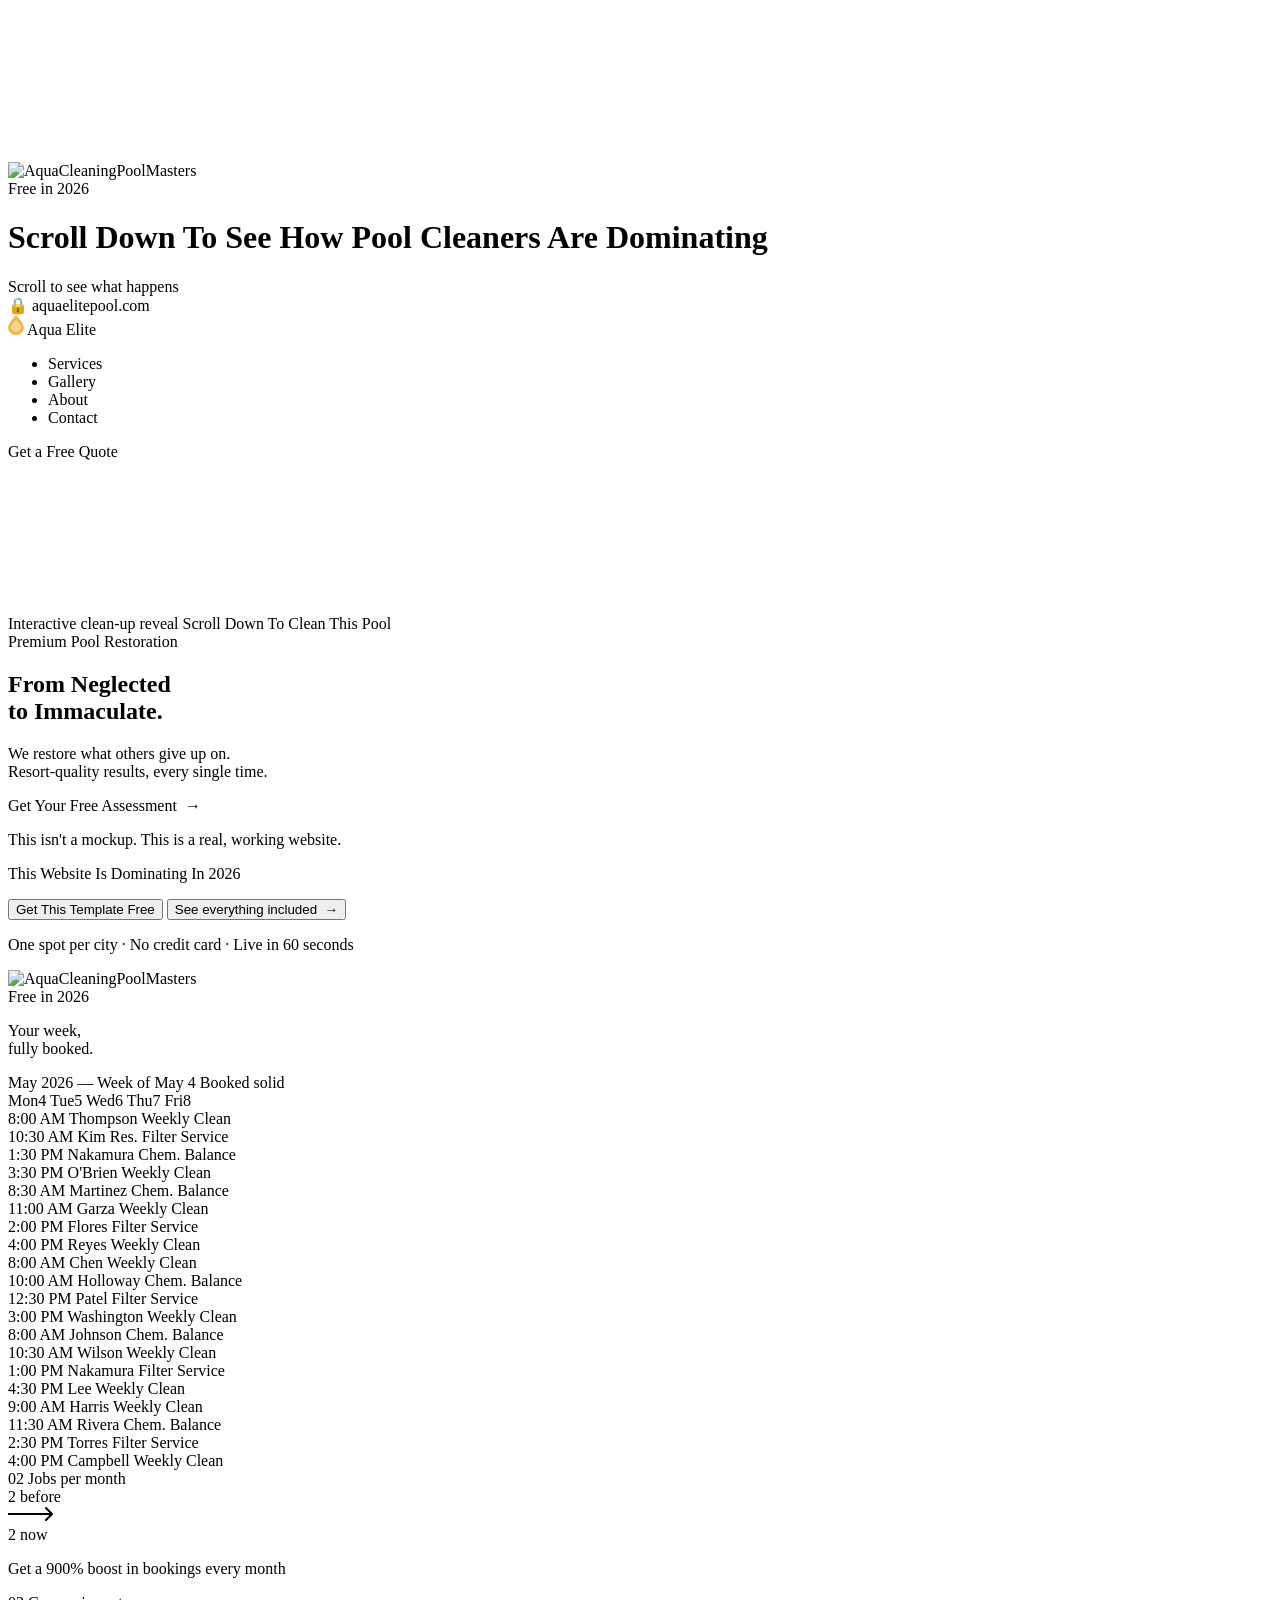
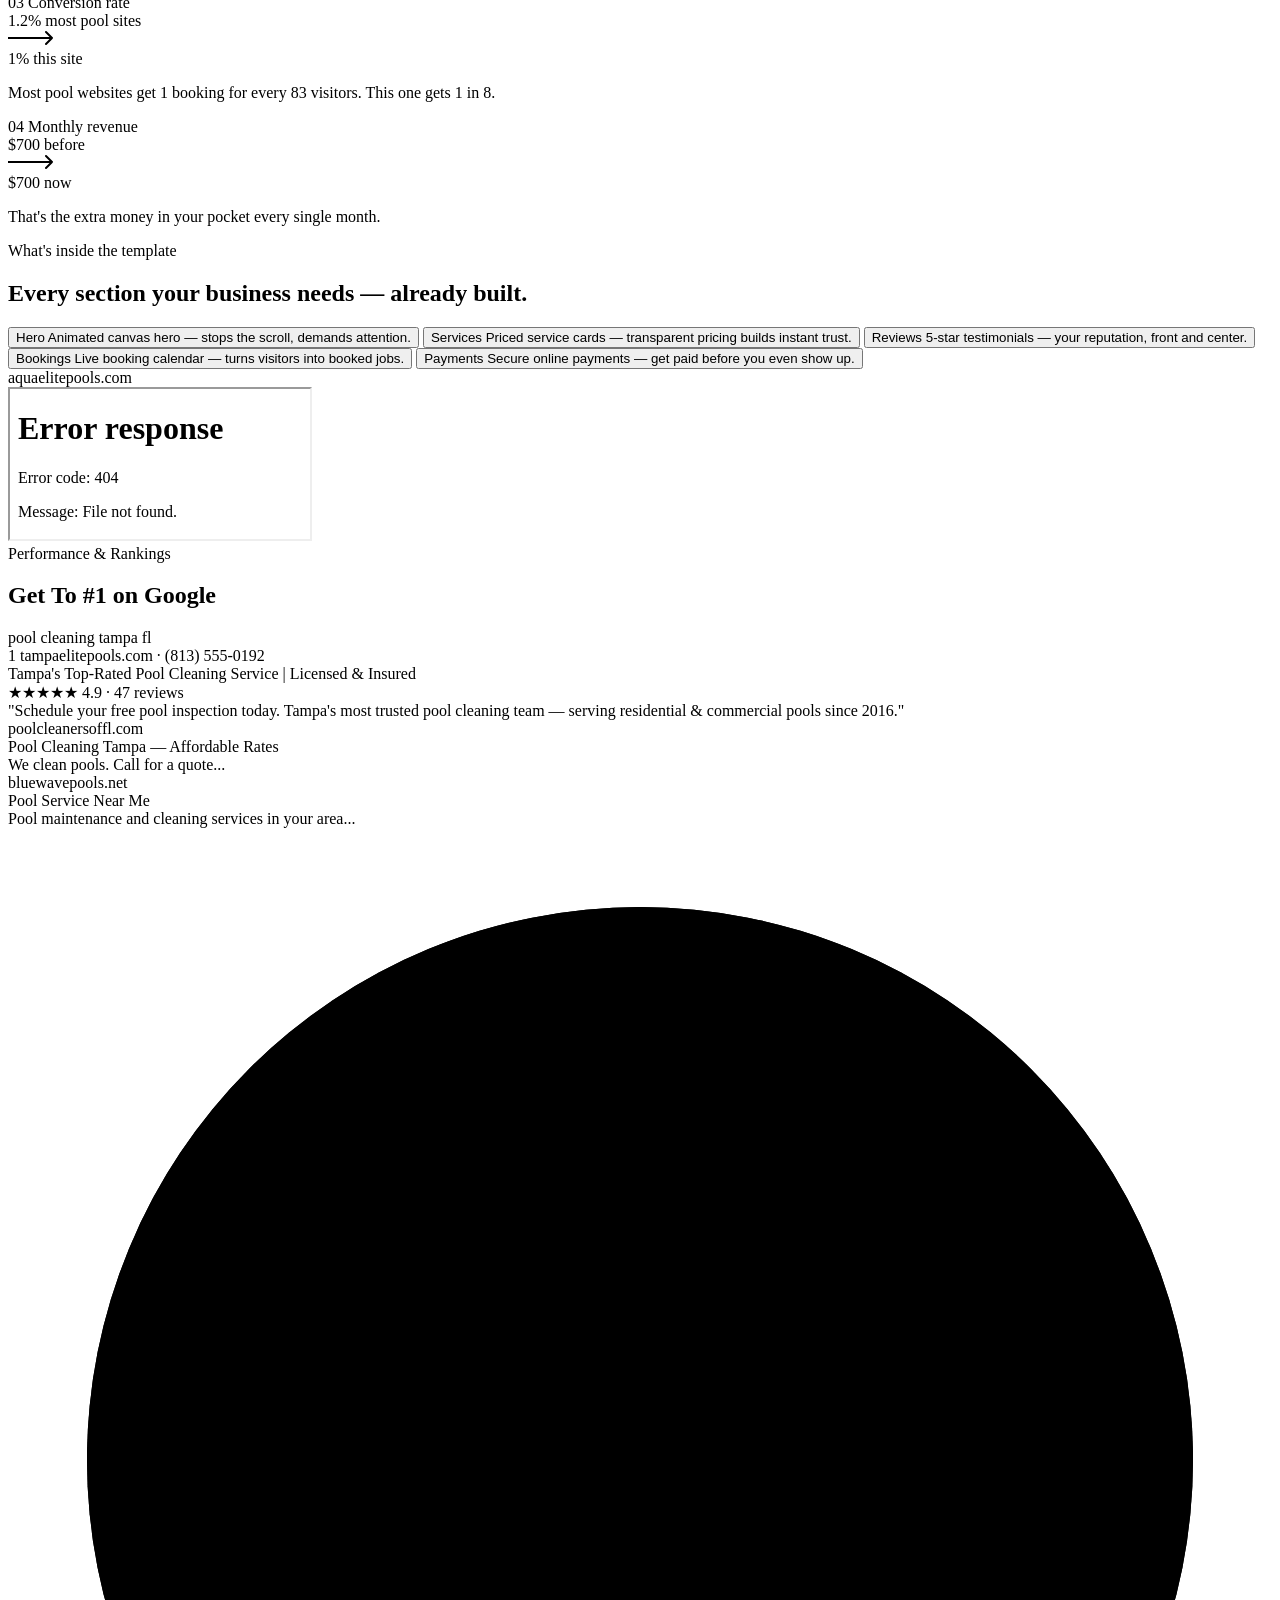
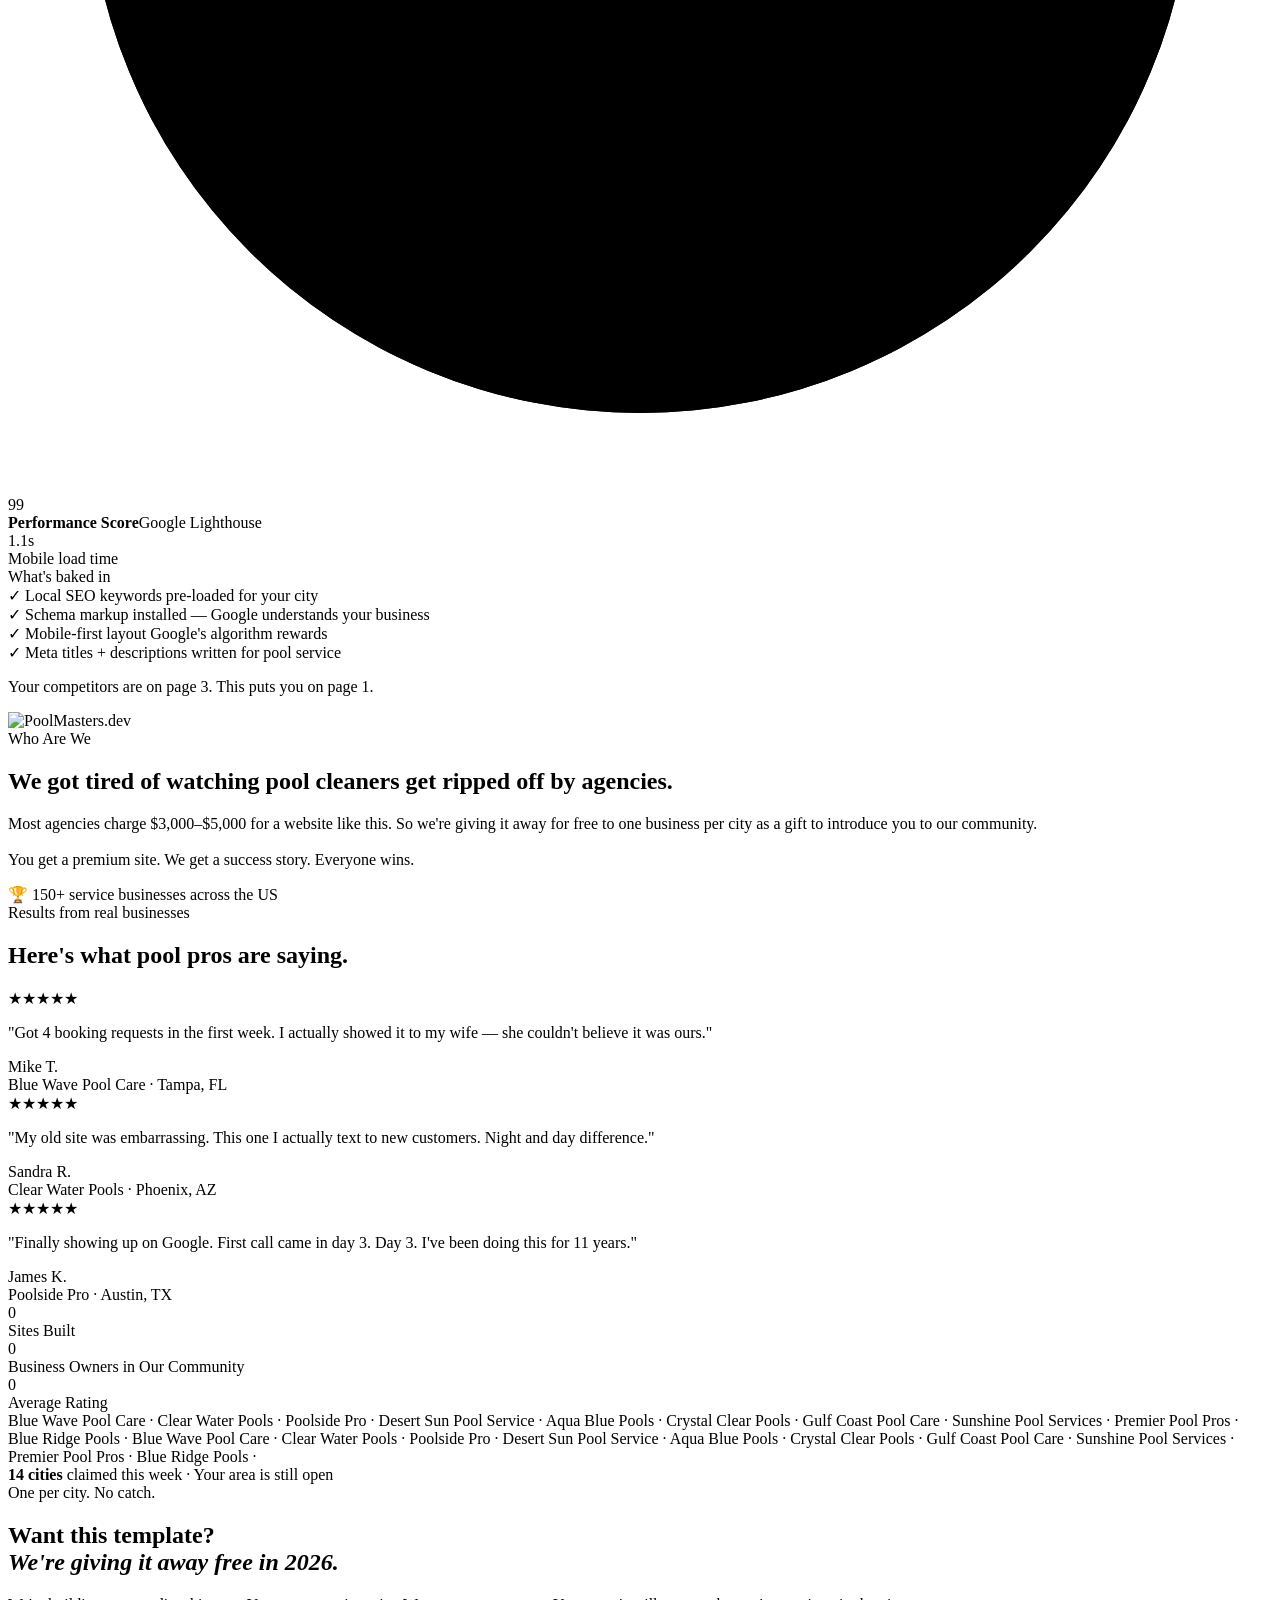
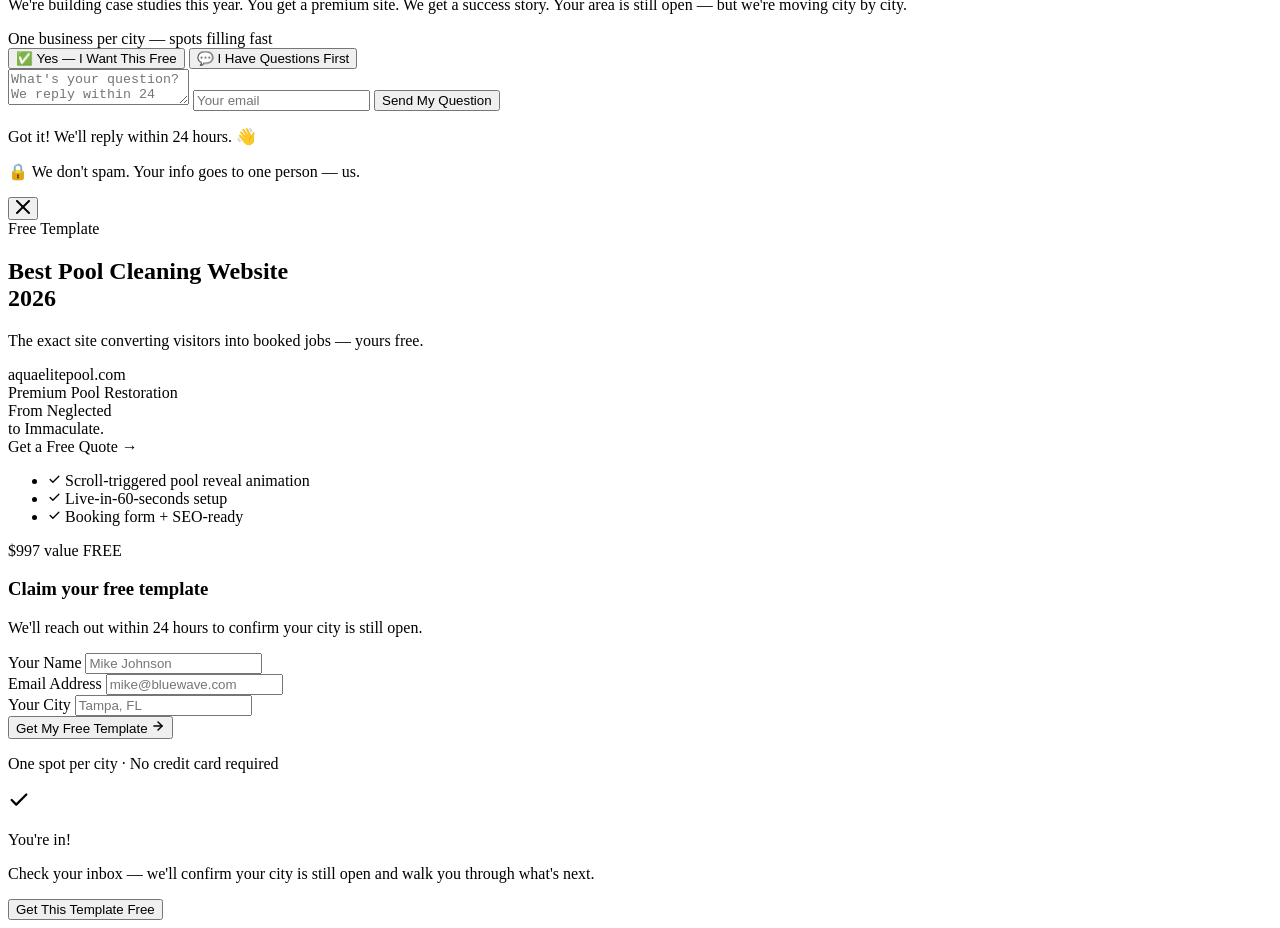
==== free-template/.single/index.html @ 70b0c1e4 "Add DeckMasters free template funnel" ====
<!DOCTYPE html>
<html lang="en">
<head>
  <meta charset="UTF-8">
  <meta name="viewport" content="width=device-width, initial-scale=1.0">
  <title>PoolMasters — The Website Your Competitors Are Already Using</title>
  <link rel="preconnect" href="https://fonts.googleapis.com">
  <link rel="preconnect" href="https://fonts.gstatic.com" crossorigin>
  <link href="https://fonts.googleapis.com/css2?family=Inter:wght@300;400;500;600;700&family=Sora:wght@400;500;600;700;800&display=swap" rel="stylesheet">
  <script type="module" crossorigin src="/assets/index-Br7PwFvF.js"></script>
  <link rel="stylesheet" crossorigin href="/assets/index-BtK32vyy.css">
</head>
<body>

<div class="water-bg" aria-hidden="true">
  <video id="waterBgVideo" class="water-bg__video" muted loop playsinline preload="metadata"></video>
</div>

<div id="hook-layer">
  <div class="hook-glow-tr" aria-hidden="true"></div>

  <nav class="funnel-nav" aria-label="AquaCleaning.com">
  <div class="nav-brand"><img class="nav-logo" src="" alt="AquaCleaning" width="32" height="32" decoding="async" />PoolMasters</div>
  <span class="nav-badge">Free in 2026</span>
</nav>


  <!-- Layer 1: Hook text -->
  <div class="hook-text" id="hookText">
    <h1 class="hook-headline">Scroll Down To See How Pool Cleaners Are <span class="hl-gradient">Dominating</span></h1>
    <div class="hook-scroll-prompt">
      <span>Scroll to see what happens</span>
      <div class="scroll-chevrons">
        <div class="scroll-chevron"></div>
        <div class="scroll-chevron"></div>
        <div class="scroll-chevron"></div>
      </div>
    </div>
  </div>

  <!-- Layer 2: Browser demo -->
  <div class="hook-demo" id="hookDemo">

    <div class="browser-wrap">
      <div class="browser-chrome" aria-hidden="true">
        <div class="browser-dots">
          <div class="b-dot"></div><div class="b-dot"></div><div class="b-dot"></div>
        </div>
        <div class="browser-url"><span>🔒</span> aquaelitepool.com</div>
      </div>
      <div class="browser-content">
        <div class="after-site" id="afterSite">
          <nav class="as-nav">
            <a class="as-logo" tabindex="-1">
              <svg width="16" height="20" viewBox="0 0 22 28" fill="none" aria-hidden="true">
                <path d="M11 0C11 0 0 10.5 0 17.5C0 23.299 4.925 28 11 28C17.075 28 22 23.299 22 17.5C22 10.5 11 0 11 0Z" fill="#F5B942"/>
                <path d="M11 7C11 7 4 13.5 4 17.5C4 21.09 7.134 24 11 24C14.866 24 18 21.09 18 17.5C18 13.5 11 7 11 7Z" fill="#FAF7F2" opacity="0.45"/>
              </svg>
              Aqua Elite
            </a>
            <ul class="as-nav-links">
              <li>Services</li><li>Gallery</li><li>About</li><li>Contact</li>
            </ul>
            <span class="as-nav-cta">Get a Free Quote</span>
          </nav>
          <div class="as-hero">
            <canvas id="demoCanvas" class="as-canvas"></canvas>
            <div id="demoOverlay" class="as-hero-overlay"></div>
            <div id="demoScrollHint" class="as-scroll-hint">
              <div class="as-scroll-copy">
                <span class="as-scroll-kicker">Interactive clean-up reveal</span>
                <span class="as-scroll-title">
                  <span>Scroll Down</span>
                  <span>To Clean This Pool</span>
                </span>
              </div>
              <div class="as-scroll-cue" aria-hidden="true">
                <span class="as-scroll-line"></span>
                <div class="as-chevrons">
                  <div class="as-chevron"></div>
                  <div class="as-chevron"></div>
                  <div class="as-chevron"></div>
                </div>
              </div>
            </div>
            <div class="as-hero-content" id="demoHeroContent">
              <span class="as-label">Premium Pool Restoration</span>
              <h2 class="as-headline">From Neglected<br>to Immaculate.</h2>
              <p class="as-sub">We restore what others give up on.<br>Resort-quality results, every single time.</p>
              <span class="as-cta-btn">Get Your Free Assessment &nbsp;→</span>
            </div>
          </div>
        </div>

      </div>
    </div>
    <p class="wow-caption" id="wowCaption">
      <span class="caption-dot" aria-hidden="true"></span>
      This isn't a mockup. This is a real, working website.
    </p>
  </div>

  <!-- Layer 3: CTA -->
  <div class="hook-cta" id="hookCta">
    <p class="hook-cta-eyebrow">This Website Is Dominating In 2026
    <div class="hook-cta-buttons">
      <button class="hook-cta-primary" onclick="openModal()">
        Get This Template
        <span class="cta-free-pill">Free</span>
      </button>
      <button class="hook-cta-secondary" onclick="advanceHook(); setTimeout(() => document.querySelector('[data-slide=bookings]')?.scrollIntoView({behavior:'smooth'}), 650)">See everything included &nbsp;→</button>
    </div>
    <p class="hook-cta-trust">One spot per city &middot; No credit card &middot; Live in 60 seconds</p>
  </div>

</div><!-- /#hook-layer -->


<main class="funnel-scroll">

    <section class="slide slide--bookings" data-slide="bookings">

    <nav class="funnel-nav" aria-label="AquaCleaning.com">
  <div class="nav-brand"><img class="nav-logo" src="" alt="AquaCleaning" width="32" height="32" decoding="async" />PoolMasters</div>
  <span class="nav-badge">Free in 2026</span>
</nav>


    <!-- Panel 1: Full Calendar -->
    <div class="b-panel b-panel--calendar" data-hide-template-bar>
      <div class="b-inner b-inner--cal">
        <div class="b-cal-header">

          <p class="b-cal-tagline">Your week,<br>fully booked.</p>
        </div>
        <div class="cal-card" id="calCard">
          <div class="cal-header-bar">
            <span class="cal-month">May 2026 &mdash; Week of May 4</span>
            <span class="cal-status">Booked solid</span>
          </div>
          <div class="cal-days-row" aria-hidden="true">
            <span class="cal-day-lbl"><span class="cal-day-name">Mon</span><span class="cal-day-num">4</span></span>
            <span class="cal-day-lbl"><span class="cal-day-name">Tue</span><span class="cal-day-num">5</span></span>
            <span class="cal-day-lbl"><span class="cal-day-name">Wed</span><span class="cal-day-num">6</span></span>
            <span class="cal-day-lbl"><span class="cal-day-name">Thu</span><span class="cal-day-num">7</span></span>
            <span class="cal-day-lbl"><span class="cal-day-name">Fri</span><span class="cal-day-num">8</span></span>
          </div>
          <div class="cal-body" id="calBody" aria-label="Full week of pool service bookings">
            <div class="cal-col">
              <div class="cal-job j-blue" data-ms="80">
                <span class="cal-time">8:00 AM</span>
                <span class="cal-name">Thompson</span>
                <span class="cal-svc">Weekly Clean</span>
              </div>
              <div class="cal-job j-teal" data-ms="290">
                <span class="cal-time">10:30 AM</span>
                <span class="cal-name">Kim Res.</span>
                <span class="cal-svc">Filter Service</span>
              </div>
              <div class="cal-job j-green" data-ms="490">
                <span class="cal-time">1:30 PM</span>
                <span class="cal-name">Nakamura</span>
                <span class="cal-svc">Chem. Balance</span>
              </div>
              <div class="cal-job j-purple" data-ms="670">
                <span class="cal-time">3:30 PM</span>
                <span class="cal-name">O'Brien</span>
                <span class="cal-svc">Weekly Clean</span>
              </div>
            </div>
            <div class="cal-col">
              <div class="cal-job j-green" data-ms="130">
                <span class="cal-time">8:30 AM</span>
                <span class="cal-name">Martinez</span>
                <span class="cal-svc">Chem. Balance</span>
              </div>
              <div class="cal-job j-blue" data-ms="330">
                <span class="cal-time">11:00 AM</span>
                <span class="cal-name">Garza</span>
                <span class="cal-svc">Weekly Clean</span>
              </div>
              <div class="cal-job j-teal" data-ms="520">
                <span class="cal-time">2:00 PM</span>
                <span class="cal-name">Flores</span>
                <span class="cal-svc">Filter Service</span>
              </div>
              <div class="cal-job j-purple" data-ms="710">
                <span class="cal-time">4:00 PM</span>
                <span class="cal-name">Reyes</span>
                <span class="cal-svc">Weekly Clean</span>
              </div>
            </div>
            <div class="cal-col">
              <div class="cal-job j-purple" data-ms="200">
                <span class="cal-time">8:00 AM</span>
                <span class="cal-name">Chen</span>
                <span class="cal-svc">Weekly Clean</span>
              </div>
              <div class="cal-job j-blue" data-ms="390">
                <span class="cal-time">10:00 AM</span>
                <span class="cal-name">Holloway</span>
                <span class="cal-svc">Chem. Balance</span>
              </div>
              <div class="cal-job j-teal" data-ms="560">
                <span class="cal-time">12:30 PM</span>
                <span class="cal-name">Patel</span>
                <span class="cal-svc">Filter Service</span>
              </div>
              <div class="cal-job j-green" data-ms="740">
                <span class="cal-time">3:00 PM</span>
                <span class="cal-name">Washington</span>
                <span class="cal-svc">Weekly Clean</span>
              </div>
            </div>
            <div class="cal-col">
              <div class="cal-job j-blue" data-ms="280">
                <span class="cal-time">8:00 AM</span>
                <span class="cal-name">Johnson</span>
                <span class="cal-svc">Chem. Balance</span>
              </div>
              <div class="cal-job j-green" data-ms="440">
                <span class="cal-time">10:30 AM</span>
                <span class="cal-name">Wilson</span>
                <span class="cal-svc">Weekly Clean</span>
              </div>
              <div class="cal-job j-teal" data-ms="610">
                <span class="cal-time">1:00 PM</span>
                <span class="cal-name">Nakamura</span>
                <span class="cal-svc">Filter Service</span>
              </div>
              <div class="cal-job j-purple" data-ms="780">
                <span class="cal-time">4:30 PM</span>
                <span class="cal-name">Lee</span>
                <span class="cal-svc">Weekly Clean</span>
              </div>
            </div>
            <div class="cal-col">
              <div class="cal-job j-teal" data-ms="350">
                <span class="cal-time">9:00 AM</span>
                <span class="cal-name">Harris</span>
                <span class="cal-svc">Weekly Clean</span>
              </div>
              <div class="cal-job j-purple" data-ms="510">
                <span class="cal-time">11:30 AM</span>
                <span class="cal-name">Rivera</span>
                <span class="cal-svc">Chem. Balance</span>
              </div>
              <div class="cal-job j-blue" data-ms="690">
                <span class="cal-time">2:30 PM</span>
                <span class="cal-name">Torres</span>
                <span class="cal-svc">Filter Service</span>
              </div>
              <div class="cal-job j-green" data-ms="850">
                <span class="cal-time">4:00 PM</span>
                <span class="cal-name">Campbell</span>
                <span class="cal-svc">Weekly Clean</span>
              </div>
            </div>
          </div>
        </div>
      </div>
    </div>

    <!-- Panel 2: Bookings -->
    <div class="b-panel b-panel--bookings" data-hide-template-bar>
      <div class="b-inner b-inner--stat">
        <div class="b-panel-meta">
          <span class="b-panel-index">02</span>
          <span class="b-panel-tag">Jobs per month</span>
        </div>
        <div class="b-counter-wrap">
          <div class="b-counter-block b-counter-block--before">
            <span class="b-counter-value">2</span>
            <span class="b-counter-label">before</span>
          </div>
          <div class="b-counter-arrow" aria-hidden="true">
            <svg width="48" height="16" viewBox="0 0 48 16" fill="none"><path d="M0 8h44M38 2l6 6-6 6" stroke="currentColor" stroke-width="2" stroke-linecap="round" stroke-linejoin="round"/></svg>
          </div>
          <div class="b-counter-block b-counter-block--after">
            <span class="b-counter-value"><span id="counterJobs">2</span></span>
            <span class="b-counter-label">now</span>
          </div>
        </div>
        <p class="b-stat-copy b-stat-copy--wide">Get a 900% boost in bookings every month</p>
      </div>
    </div>

    <!-- Panel 3: Conversion -->
    <div class="b-panel b-panel--conv" data-hide-template-bar>
      <div class="b-inner b-inner--stat">
        <div class="b-panel-meta">
          <span class="b-panel-index">03</span>
          <span class="b-panel-tag">Conversion rate</span>
        </div>
        <div class="b-counter-wrap">
          <div class="b-counter-block b-counter-block--before">
            <span class="b-counter-value">1.2<span class="b-pct">%</span></span>
            <span class="b-counter-label">most pool sites</span>
          </div>
          <div class="b-counter-arrow" aria-hidden="true">
            <svg width="48" height="16" viewBox="0 0 48 16" fill="none"><path d="M0 8h44M38 2l6 6-6 6" stroke="currentColor" stroke-width="2" stroke-linecap="round" stroke-linejoin="round"/></svg>
          </div>
          <div class="b-counter-block b-counter-block--after">
            <span class="b-counter-value"><span id="counterConv">1</span><span class="b-pct">%</span></span>
            <span class="b-counter-label">this site</span>
          </div>
        </div>
        <p class="b-stat-copy b-stat-copy--wide">Most pool websites get 1 booking for every 83 visitors. This one gets 1 in 8.</p>
      </div>
    </div>

    <!-- Panel 4: Revenue -->
    <div class="b-panel b-panel--revenue" data-hide-template-bar>
      <div class="b-inner b-inner--stat">
        <div class="b-panel-meta">
          <span class="b-panel-index">04</span>
          <span class="b-panel-tag">Monthly revenue</span>
        </div>
        <div class="b-counter-wrap">
          <div class="b-counter-block b-counter-block--before">
            <span class="b-counter-value">$700</span>
            <span class="b-counter-label">before</span>
          </div>
          <div class="b-counter-arrow" aria-hidden="true">
            <svg width="48" height="16" viewBox="0 0 48 16" fill="none"><path d="M0 8h44M38 2l6 6-6 6" stroke="currentColor" stroke-width="2" stroke-linecap="round" stroke-linejoin="round"/></svg>
          </div>
          <div class="b-counter-block b-counter-block--after b-counter-block--green">
            <span class="b-counter-value">$<span id="counterRevenue">700</span></span>
            <span class="b-counter-label">now</span>
          </div>
        </div>
        <p class="b-stat-copy b-stat-copy--wide">That's the extra money in your pocket every single month.</p>
      </div>
    </div>

  </section>

    <section class="slide slide--features" data-slide="features">

    <div class="features-header">
      <div class="features-eyebrow">What's inside the template</div>
      <h2 class="features-headline">Every section your business needs — already built.</h2>
    </div>

    <div class="features-body">

      <nav class="features-tabs-vert" id="featTabs" aria-label="Template sections">
        <button class="feat-tab is-active" data-demo="/demo.html?demo=hero" data-url="aquaelitepools.com">
          <span class="feat-tab-name">Hero</span>
          <span class="feat-tab-desc">Animated canvas hero — stops the scroll, demands attention.</span>
        </button>
        <button class="feat-tab" data-demo="/demo.html?demo=services" data-url="aquaelitepools.com/services">
          <span class="feat-tab-name">Services</span>
          <span class="feat-tab-desc">Priced service cards — transparent pricing builds instant trust.</span>
        </button>
        <button class="feat-tab" data-demo="/demo.html?demo=reviews" data-url="aquaelitepools.com/reviews">
          <span class="feat-tab-name">Reviews</span>
          <span class="feat-tab-desc">5-star testimonials — your reputation, front and center.</span>
        </button>
        <button class="feat-tab" data-demo="/demo.html?demo=bookings" data-url="aquaelitepools.com/book">
          <span class="feat-tab-name">Bookings</span>
          <span class="feat-tab-desc">Live booking calendar — turns visitors into booked jobs.</span>
        </button>
        <button class="feat-tab" data-demo="/demo.html?demo=payments" data-url="aquaelitepools.com/pay">
          <span class="feat-tab-name">Payments</span>
          <span class="feat-tab-desc">Secure online payments — get paid before you even show up.</span>
        </button>
      </nav>

      <div class="features-browser-wrap" id="featBrowserWrap">
        <div class="feat-browser">
          <div class="feat-browser-bar">
            <div class="feat-browser-dots">
              <div class="feat-browser-dot"></div>
              <div class="feat-browser-dot"></div>
              <div class="feat-browser-dot"></div>
            </div>
            <div class="feat-browser-url" id="featBrowserUrl">aquaelitepools.com</div>
          </div>
          <div class="feat-iframe-wrap">
            <iframe id="featIframe" src="/demo.html?demo=hero" title="Pool service website demo"></iframe>
          </div>
        </div>
      </div>

    </div>

  </section>

    <section class="slide slide--seo" data-slide="seo">

    <div class="seo-header">
      <div class="seo-eyebrow" id="seoEyebrow">Performance &amp; Rankings</div>
      <h2 class="seo-headline" id="seoHeadline">Get To #1 on Google</h2>
    </div>

    <div class="seo-grid">

      <div class="seo-card seo-card--search" id="seoSearchCard">
        <div class="google-bar">
          <div class="google-g" aria-hidden="true"></div>
          <div class="google-query">pool cleaning tampa fl</div>
        </div>
        <div class="google-results">
          <div class="google-result google-result--top">
            <div class="google-result-url"><span class="result-pos">1</span> tampaelitepools.com &middot; (813) 555-0192</div>
            <div class="google-result-title">Tampa's Top-Rated Pool Cleaning Service | Licensed &amp; Insured</div>
            <div class="google-result-stars"><span class="stars-fill">★★★★★</span> 4.9 &middot; 47 reviews</div>
            <div class="google-result-snippet">"Schedule your free pool inspection today. Tampa's most trusted pool cleaning team — serving residential &amp; commercial pools since 2016."</div>
          </div>
          <div class="google-result google-result--dim">
            <div class="google-result-url">poolcleanersoffl.com</div>
            <div class="google-result-title">Pool Cleaning Tampa — Affordable Rates</div>
            <div class="google-result-snippet">We clean pools. Call for a quote...</div>
          </div>
          <div class="google-result google-result--dim">
            <div class="google-result-url">bluewavepools.net</div>
            <div class="google-result-title">Pool Service Near Me</div>
            <div class="google-result-snippet">Pool maintenance and cleaning services in your area...</div>
          </div>
        </div>
      </div>

      <div class="seo-card lighthouse-card" id="seoLhCard">
        <div class="lh-circle-wrap">
          <svg class="lh-circle-svg" viewBox="0 0 80 80">
            <circle class="lh-track" cx="40" cy="40" r="35"/>
            <circle class="lh-arc" id="lhArc" cx="40" cy="40" r="35"/>
          </svg>
          <div class="lh-score">99</div>
        </div>
        <div class="lh-label"><strong>Performance Score</strong>Google Lighthouse</div>
        <div class="lh-stat">
          <div class="lh-stat-val">1.1s</div>
          <div class="lh-stat-lbl">Mobile load time</div>
        </div>
      </div>

      <div class="seo-card seo-bullets-card" id="seoBulletsCard">
        <div class="seo-bullets-title">What's baked in</div>
        <div class="seo-bullet" id="seoBullet1"><span class="seo-check">✓</span> Local SEO keywords pre-loaded for your city</div>
        <div class="seo-bullet" id="seoBullet2"><span class="seo-check">✓</span> Schema markup installed — Google understands your business</div>
        <div class="seo-bullet" id="seoBullet3"><span class="seo-check">✓</span> Mobile-first layout Google's algorithm rewards</div>
        <div class="seo-bullet" id="seoBullet4"><span class="seo-check">✓</span> Meta titles + descriptions written for pool service</div>
      </div>

    </div>

    <p class="seo-closer" id="seoCloser">Your competitors are on page 3. <span>This puts you on page 1.</span></p>

  </section>

    <section class="slide slide--who" data-slide="who">
    <div class="who-inner">

      <div class="who-logo-col" id="whoAvatarCol">
        <div class="who-logo-card">
          <img class="who-logo-img" src="/assets/logo_full-D92G3PhU.png" alt="PoolMasters.dev" />
        </div>
      </div>

      <div class="who-text" id="whoText">
        <div class="who-eyebrow">Who Are We</div>
        <h2 class="who-headline">We got tired of watching pool cleaners get ripped off by agencies.</h2>
        <p class="who-body">Most agencies charge $3,000–$5,000 for a website like this. So we're giving it away for free to one business per city as a gift to introduce you to our community.<br><br>You get a premium site. We get a success story. Everyone wins.</p>
        <div class="who-cred"><span>🏆</span> 150+ service businesses across the US</div>
      </div>

    </div>
  </section>

    <section class="slide slide--proof" data-slide="proof">

    <div class="proof-header">
      <div class="proof-eyebrow" id="proofEyebrow">Results from real businesses</div>
      <h2 class="proof-headline" id="proofHeadline">Here's what pool pros are saying.</h2>
    </div>

    <div class="proof-cards">
      <div class="proof-card" id="proofCard1">
        <div class="proof-stars">★★★★★</div>
        <p class="proof-quote">"Got 4 booking requests in the first week. I actually showed it to my wife — she couldn't believe it was ours."</p>
        <div class="proof-name">Mike T.</div>
        <div class="proof-biz">Blue Wave Pool Care &middot; Tampa, FL</div>
      </div>
      <div class="proof-card" id="proofCard2">
        <div class="proof-stars">★★★★★</div>
        <p class="proof-quote">"My old site was embarrassing. This one I actually text to new customers. Night and day difference."</p>
        <div class="proof-name">Sandra R.</div>
        <div class="proof-biz">Clear Water Pools &middot; Phoenix, AZ</div>
      </div>
      <div class="proof-card" id="proofCard3">
        <div class="proof-stars">★★★★★</div>
        <p class="proof-quote">"Finally showing up on Google. First call came in day 3. Day 3. I've been doing this for 11 years."</p>
        <div class="proof-name">James K.</div>
        <div class="proof-biz">Poolside Pro &middot; Austin, TX</div>
      </div>
    </div>

    <div class="proof-stats" id="proofStats">
      <div class="proof-stat">
        <div class="proof-stat-val" data-target="150">0</div>
        <div class="proof-stat-lbl">Sites Built</div>
      </div>
      <div class="proof-stat">
        <div class="proof-stat-val" data-target="700">0</div>
        <div class="proof-stat-lbl">Business Owners in Our Community</div>
      </div>
      <div class="proof-stat">
        <div class="proof-stat-val" data-target="4.9" data-float="true">0</div>
        <div class="proof-stat-lbl">Average Rating</div>
      </div>
    </div>

    <div class="proof-ticker-wrap" id="proofTickerWrap">
      <div class="proof-ticker">
        <span class="proof-ticker-item">Blue Wave Pool Care</span><span class="proof-ticker-sep"> &middot; </span>
        <span class="proof-ticker-item">Clear Water Pools</span><span class="proof-ticker-sep"> &middot; </span>
        <span class="proof-ticker-item">Poolside Pro</span><span class="proof-ticker-sep"> &middot; </span>
        <span class="proof-ticker-item">Desert Sun Pool Service</span><span class="proof-ticker-sep"> &middot; </span>
        <span class="proof-ticker-item">Aqua Blue Pools</span><span class="proof-ticker-sep"> &middot; </span>
        <span class="proof-ticker-item">Crystal Clear Pools</span><span class="proof-ticker-sep"> &middot; </span>
        <span class="proof-ticker-item">Gulf Coast Pool Care</span><span class="proof-ticker-sep"> &middot; </span>
        <span class="proof-ticker-item">Sunshine Pool Services</span><span class="proof-ticker-sep"> &middot; </span>
        <span class="proof-ticker-item">Premier Pool Pros</span><span class="proof-ticker-sep"> &middot; </span>
        <span class="proof-ticker-item">Blue Ridge Pools</span><span class="proof-ticker-sep"> &middot; </span>
        <span class="proof-ticker-item">Blue Wave Pool Care</span><span class="proof-ticker-sep"> &middot; </span>
        <span class="proof-ticker-item">Clear Water Pools</span><span class="proof-ticker-sep"> &middot; </span>
        <span class="proof-ticker-item">Poolside Pro</span><span class="proof-ticker-sep"> &middot; </span>
        <span class="proof-ticker-item">Desert Sun Pool Service</span><span class="proof-ticker-sep"> &middot; </span>
        <span class="proof-ticker-item">Aqua Blue Pools</span><span class="proof-ticker-sep"> &middot; </span>
        <span class="proof-ticker-item">Crystal Clear Pools</span><span class="proof-ticker-sep"> &middot; </span>
        <span class="proof-ticker-item">Gulf Coast Pool Care</span><span class="proof-ticker-sep"> &middot; </span>
        <span class="proof-ticker-item">Sunshine Pool Services</span><span class="proof-ticker-sep"> &middot; </span>
        <span class="proof-ticker-item">Premier Pool Pros</span><span class="proof-ticker-sep"> &middot; </span>
        <span class="proof-ticker-item">Blue Ridge Pools</span><span class="proof-ticker-sep"> &middot; </span>
      </div>
    </div>

  </section>

    <section class="slide slide--close" data-slide="close" data-hide-template-bar>

    <div class="close-city-bar" id="closeCityBar"><strong>14 cities</strong> claimed this week &middot; Your area is still open</div>
    <div class="close-eyebrow" id="closeEyebrow">One per city. No catch.</div>
    <h2 class="close-headline" id="closeHeadline">Want this template?<br><em>We're giving it away free in 2026.</em></h2>
    <p class="close-sub" id="closeSub">We're building case studies this year. You get a premium site. We get a success story. Your area is still open — but we're moving city by city.</p>

    <div class="close-urgency" id="closeUrgency">
      <div class="close-urgency-dot"></div>
      One business per city — spots filling fast
    </div>

    <div class="close-btns" id="closeCtaBtns">
      <button class="close-btn-primary" onclick="openModal()">✅ Yes — I Want This Free</button>
      <button class="close-btn-secondary" id="closeQBtn">💬 I Have Questions First</button>
    </div>

    <div class="close-q-form" id="closeQForm">
      <textarea placeholder="What's your question? We reply within 24 hours." id="qText"></textarea>
      <input type="email" placeholder="Your email" id="qEmail">
      <button class="close-q-submit" id="closeQSubmit">Send My Question</button>
      <p class="close-q-sent" id="closeQSent">Got it! We'll reply within 24 hours. 👋</p>
    </div>

    <p class="close-trust" id="closeTrust">🔒 We don't spam. Your info goes to one person — us.</p>

  </section>

</main>

<div class="modal-overlay" id="modalOverlay" onclick="handleOverlayClick(event)"></div>

<div class="modal-sheet" id="modalSheet" role="dialog" aria-modal="true" aria-labelledby="modalTitle">
  <button class="modal-close" onclick="closeModal()" aria-label="Close">
    <svg width="14" height="14" viewBox="0 0 14 14" fill="none" stroke="currentColor" stroke-width="2" stroke-linecap="round"><line x1="1" y1="1" x2="13" y2="13"/><line x1="13" y1="1" x2="1" y2="13"/></svg>
  </button>

  <!-- LEFT: Lead Magnet Panel -->
  <div class="modal-left" aria-hidden="true">
    <div class="modal-left-glow"></div>
    <div class="modal-left-inner">
      <span class="modal-lm-badge">Free Template</span>
      <h2 class="modal-lm-title">Best Pool Cleaning Website<br><span class="modal-lm-year">2026</span></h2>
      <p class="modal-lm-sub">The exact site converting visitors into booked jobs — yours free.</p>

      <div class="modal-lm-preview">
        <div class="modal-lm-browser">
          <div class="modal-lm-bar">
            <span class="lm-dot"></span><span class="lm-dot"></span><span class="lm-dot"></span>
            <span class="lm-url">aquaelitepool.com</span>
          </div>
          <div class="modal-lm-screen">
            <div class="lm-screen-hero">
              <div class="lm-screen-wave"></div>
              <span class="lm-screen-label">Premium Pool Restoration</span>
              <div class="lm-screen-headline">From Neglected<br>to Immaculate.</div>
              <div class="lm-screen-cta">Get a Free Quote →</div>
            </div>
          </div>
        </div>
      </div>

      <ul class="modal-lm-perks">
        <li>
          <svg width="13" height="13" viewBox="0 0 24 24" fill="none" stroke="currentColor" stroke-width="2.5" stroke-linecap="round" stroke-linejoin="round"><polyline points="20 6 9 17 4 12"/></svg>
          Scroll-triggered pool reveal animation
        </li>
        <li>
          <svg width="13" height="13" viewBox="0 0 24 24" fill="none" stroke="currentColor" stroke-width="2.5" stroke-linecap="round" stroke-linejoin="round"><polyline points="20 6 9 17 4 12"/></svg>
          Live-in-60-seconds setup
        </li>
        <li>
          <svg width="13" height="13" viewBox="0 0 24 24" fill="none" stroke="currentColor" stroke-width="2.5" stroke-linecap="round" stroke-linejoin="round"><polyline points="20 6 9 17 4 12"/></svg>
          Booking form + SEO-ready
        </li>
      </ul>

      <div class="modal-lm-value">
        <span class="modal-lm-was">$997 value</span>
        <span class="modal-lm-free">FREE</span>
      </div>
    </div>
  </div>

  <!-- RIGHT: Form Panel -->
  <div class="modal-right">
    <div class="modal-form-wrap" id="modalFormWrap">
      <h3 class="modal-title" id="modalTitle">Claim your free template</h3>
      <p class="modal-sub">We'll reach out within 24 hours to confirm your city is still open.</p>
      <form class="modal-form" onsubmit="handleSubmit(event)" novalidate>
        <div class="form-field">
          <label for="f-name">Your Name</label>
          <input type="text" id="f-name" placeholder="Mike Johnson" autocomplete="given-name" required>
        </div>
        <div class="form-field">
          <label for="f-email">Email Address</label>
          <input type="email" id="f-email" placeholder="mike@bluewave.com" autocomplete="email" required>
        </div>
        <div class="form-field">
          <label for="f-city">Your City</label>
          <input type="text" id="f-city" placeholder="Tampa, FL" autocomplete="address-level2" required>
        </div>
        <button type="submit" class="modal-submit">
          <span>Get My Free Template</span>
          <svg width="14" height="14" viewBox="0 0 24 24" fill="none" stroke="currentColor" stroke-width="2.5" stroke-linecap="round" stroke-linejoin="round"><line x1="5" y1="12" x2="19" y2="12"/><polyline points="12 5 19 12 12 19"/></svg>
        </button>
      </form>
      <p class="modal-fine">One spot per city &middot; No credit card required</p>
    </div>

    <div class="modal-success" id="modalSuccess" aria-live="polite">
      <div class="success-icon">
        <svg width="22" height="22" viewBox="0 0 24 24" fill="none" stroke="currentColor" stroke-width="2.5" stroke-linecap="round" stroke-linejoin="round" aria-hidden="true"><polyline points="20 6 9 17 4 12"/></svg>
      </div>
      <p class="success-title">You're in!</p>
      <p class="success-sub">Check your inbox — we'll confirm your city is still open and walk you through what's next.</p>
    </div>
  </div>
</div>


<div id="template-bar" class="template-bar template-bar--hidden" aria-label="Get This Template">
  <button class="template-bar__btn" onclick="openModal()">
    Get This Template
    <span class="template-bar__pill">Free</span>
  </button>
</div>

</body>
</html>
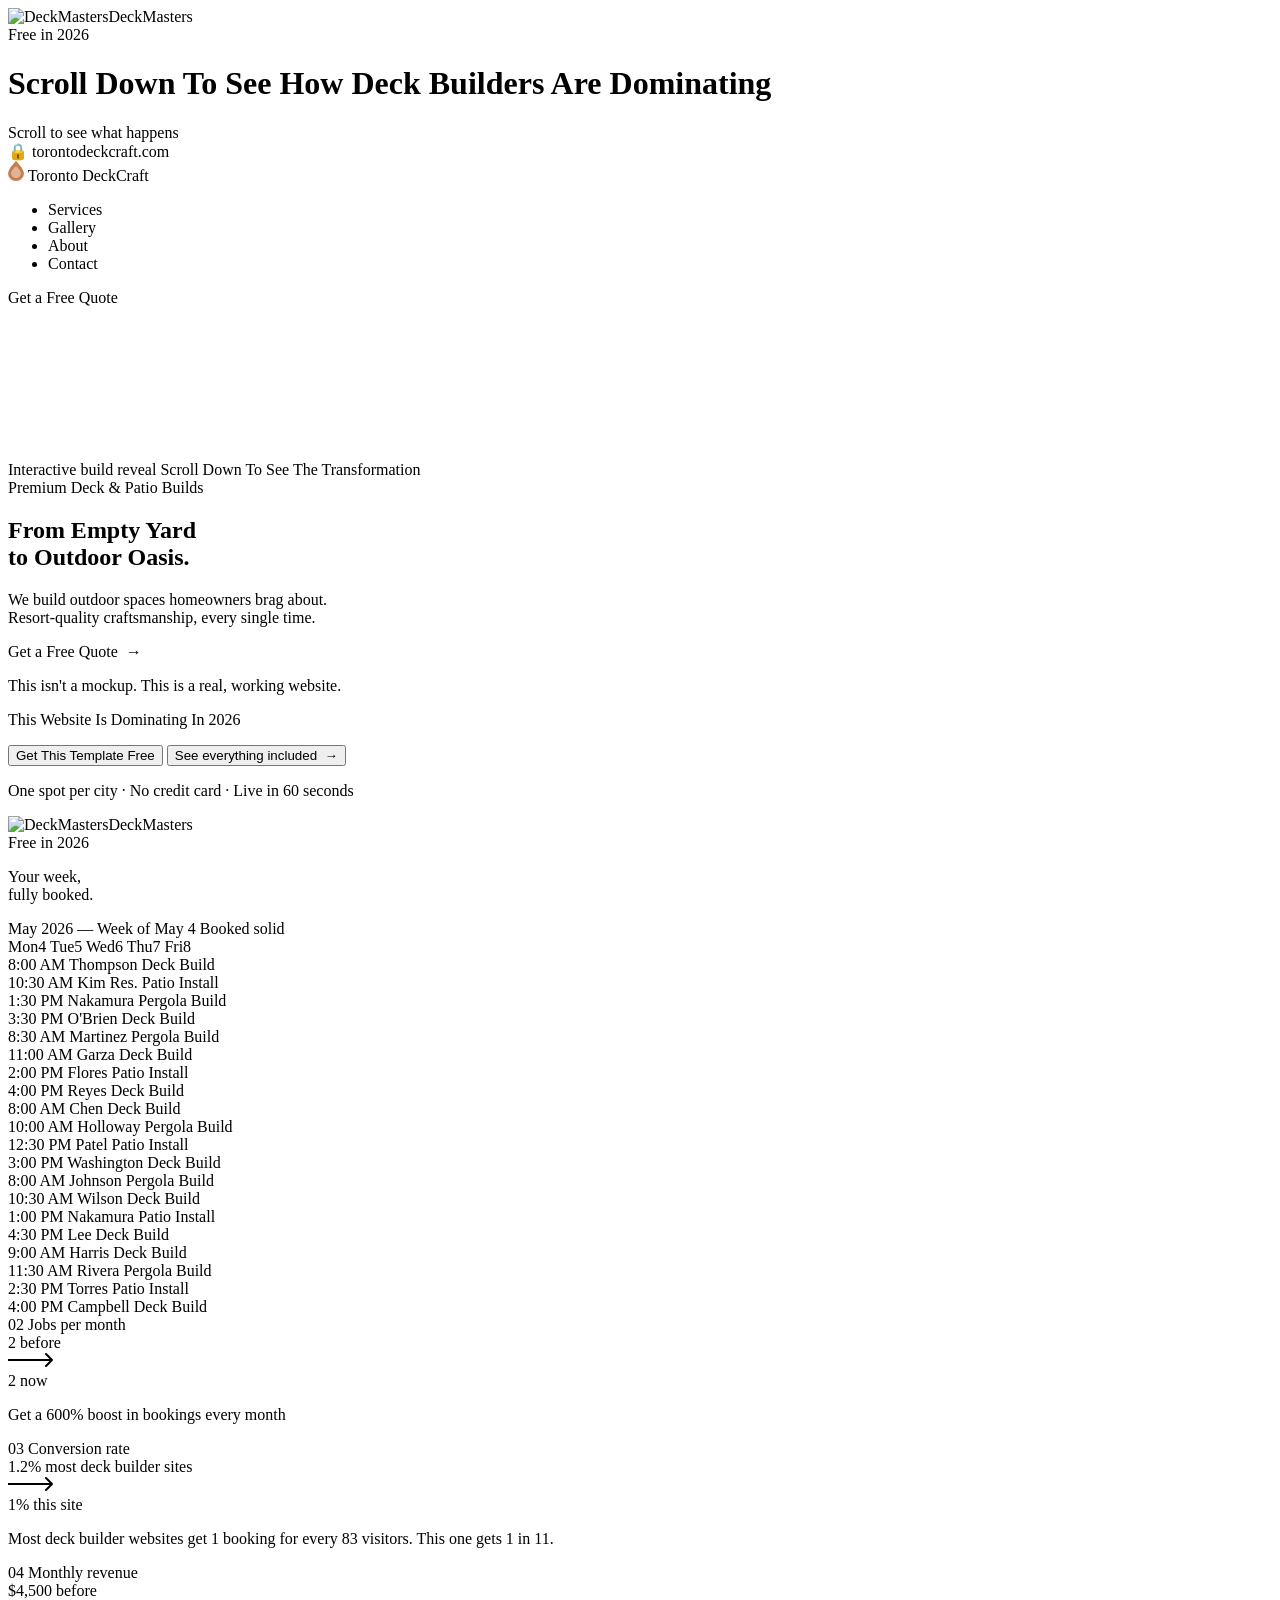
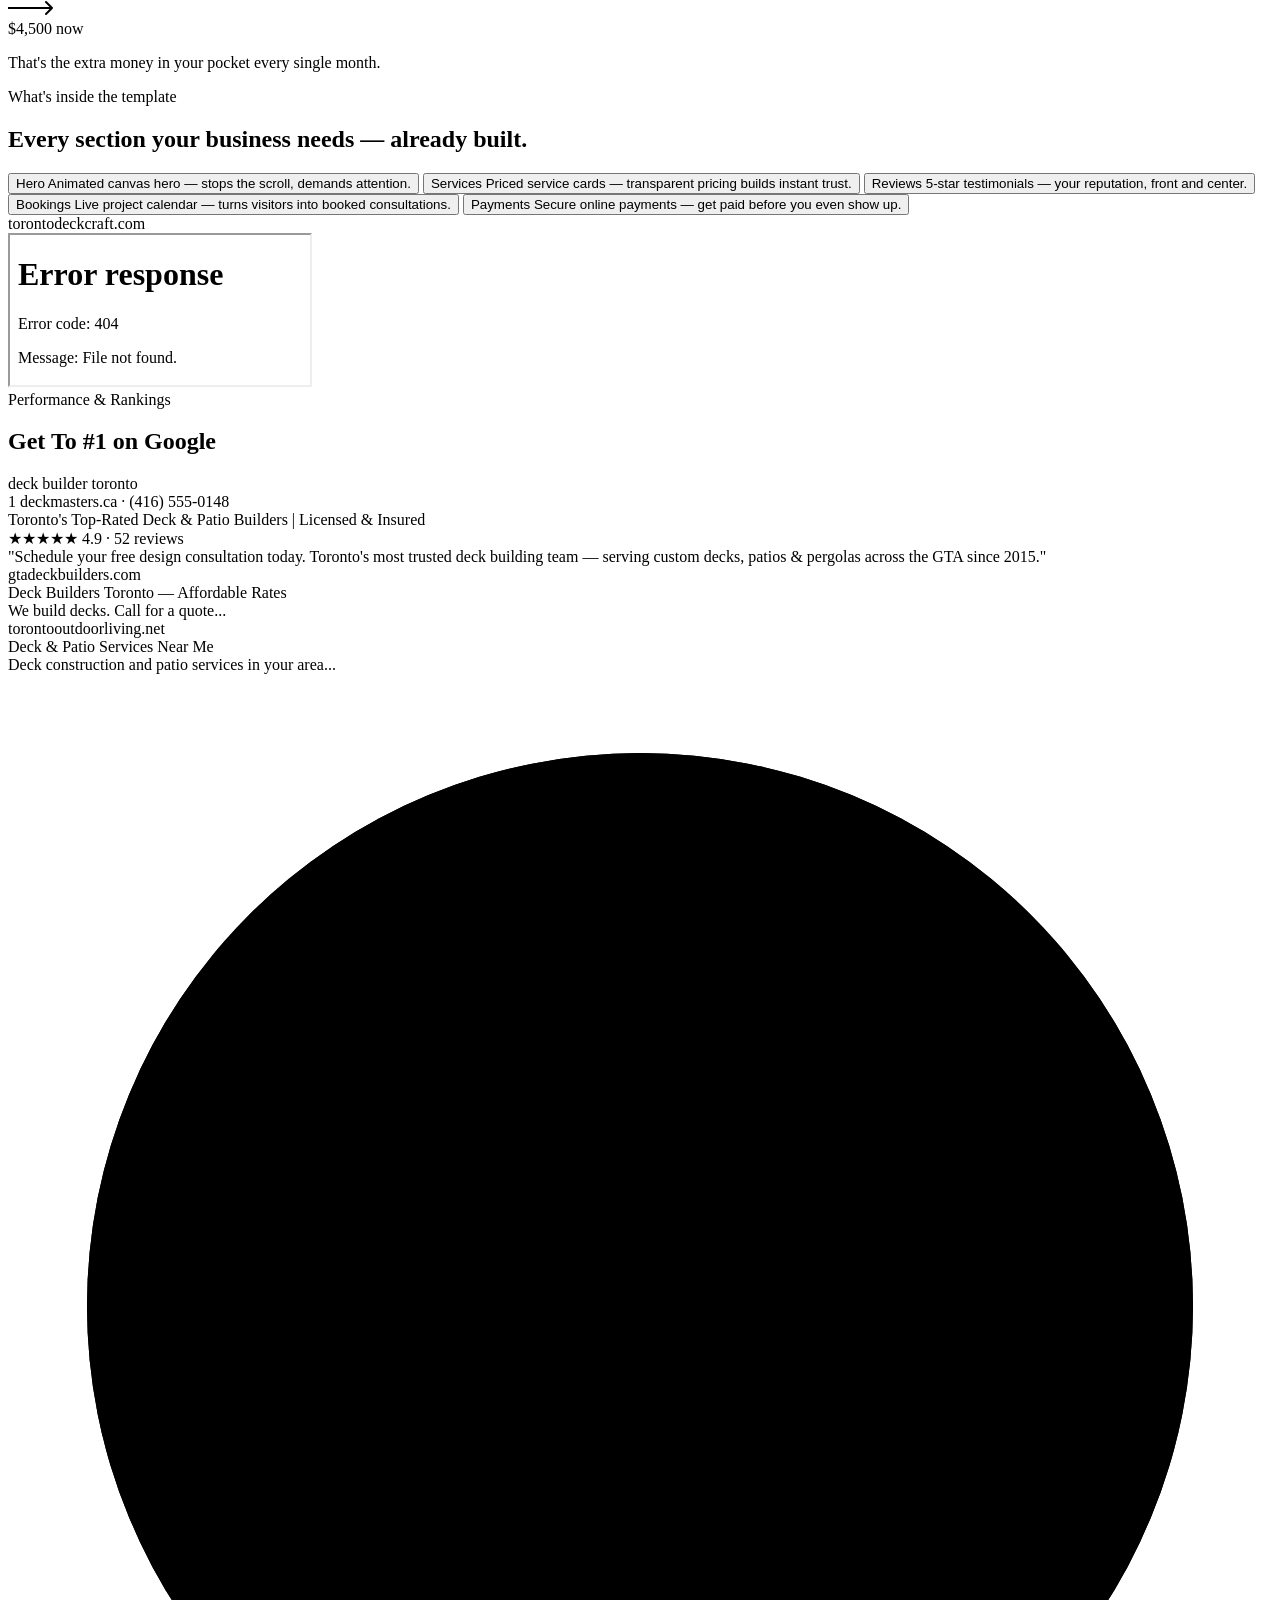
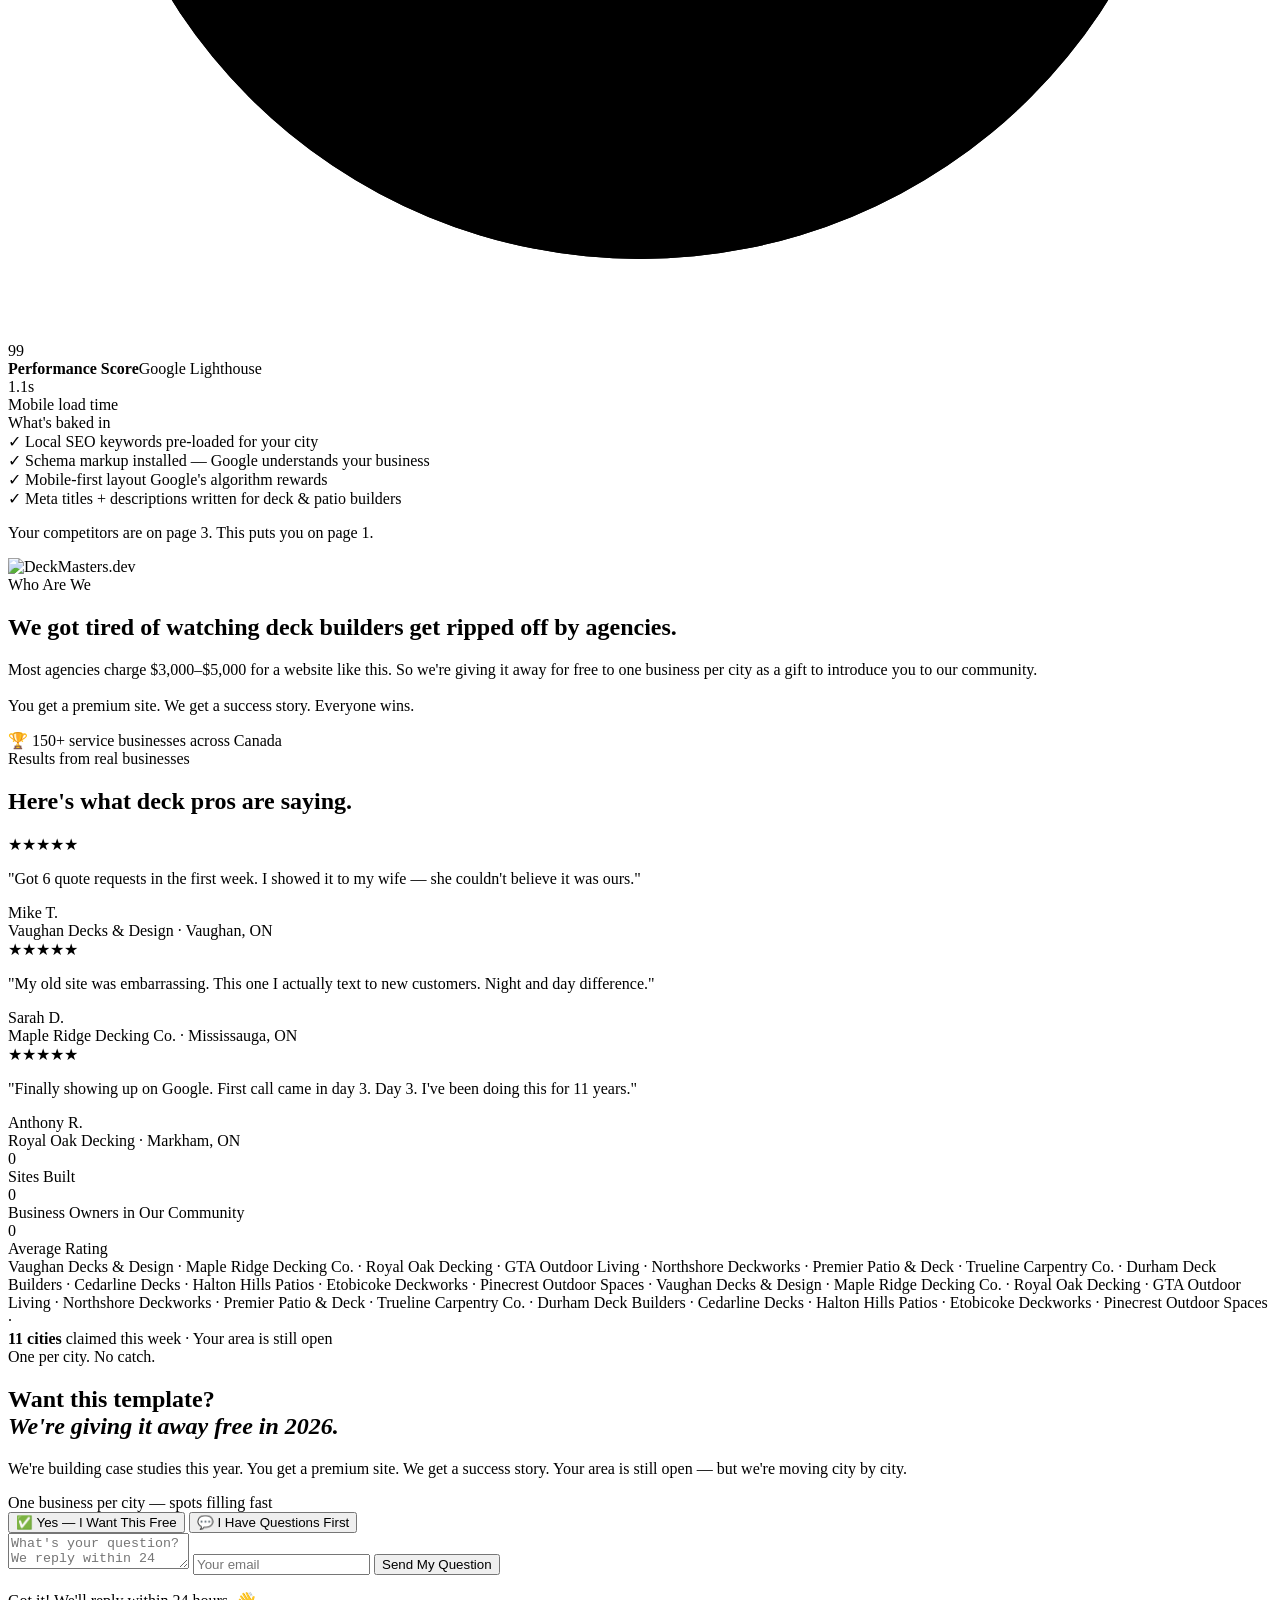
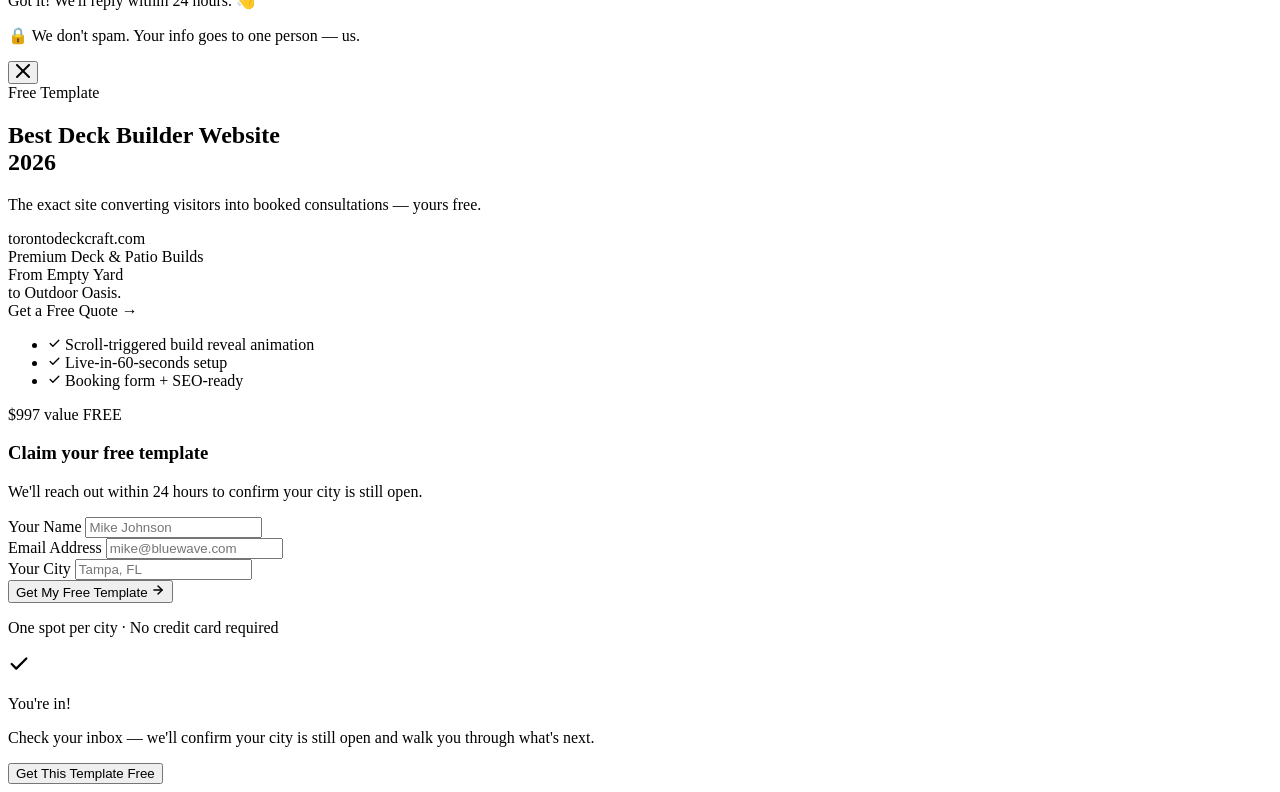
==== commit 65abcabe: "Rebuild DeckMasters free template with correct base path" ====
--- a/free-template/.single/index.html
+++ b/free-template/.single/index.html
@@ -3,31 +3,29 @@
 <head>
   <meta charset="UTF-8">
   <meta name="viewport" content="width=device-width, initial-scale=1.0">
-  <title>PoolMasters — The Website Your Competitors Are Already Using</title>
+  <title>DeckMasters — The Website Your Competitors Are Already Using</title>
   <link rel="preconnect" href="https://fonts.googleapis.com">
   <link rel="preconnect" href="https://fonts.gstatic.com" crossorigin>
   <link href="https://fonts.googleapis.com/css2?family=Inter:wght@300;400;500;600;700&family=Sora:wght@400;500;600;700;800&display=swap" rel="stylesheet">
-  <script type="module" crossorigin src="/assets/index-Br7PwFvF.js"></script>
-  <link rel="stylesheet" crossorigin href="/assets/index-BtK32vyy.css">
+  <script type="module" crossorigin src="/deck-masters-site/free-template/assets/index-wHFktSVT.js"></script>
+  <link rel="stylesheet" crossorigin href="/deck-masters-site/free-template/assets/index-C0ipgpTw.css">
 </head>
 <body>
 
-<div class="water-bg" aria-hidden="true">
-  <video id="waterBgVideo" class="water-bg__video" muted loop playsinline preload="metadata"></video>
-</div>
+<div class="water-bg" aria-hidden="true"></div>
 
 <div id="hook-layer">
   <div class="hook-glow-tr" aria-hidden="true"></div>
 
-  <nav class="funnel-nav" aria-label="AquaCleaning.com">
-  <div class="nav-brand"><img class="nav-logo" src="" alt="AquaCleaning" width="32" height="32" decoding="async" />PoolMasters</div>
+  <nav class="funnel-nav" aria-label="DeckMasters.com">
+  <div class="nav-brand"><img class="nav-logo" src="" alt="DeckMasters" width="32" height="32" decoding="async" />DeckMasters</div>
   <span class="nav-badge">Free in 2026</span>
 </nav>
 
 
   <!-- Layer 1: Hook text -->
   <div class="hook-text" id="hookText">
-    <h1 class="hook-headline">Scroll Down To See How Pool Cleaners Are <span class="hl-gradient">Dominating</span></h1>
+    <h1 class="hook-headline">Scroll Down To See How Deck Builders Are <span class="hl-gradient">Dominating</span></h1>
     <div class="hook-scroll-prompt">
       <span>Scroll to see what happens</span>
       <div class="scroll-chevrons">
@@ -46,17 +44,17 @@
         <div class="browser-dots">
           <div class="b-dot"></div><div class="b-dot"></div><div class="b-dot"></div>
         </div>
-        <div class="browser-url"><span>🔒</span> aquaelitepool.com</div>
+        <div class="browser-url"><span>🔒</span> torontodeckcraft.com</div>
       </div>
       <div class="browser-content">
         <div class="after-site" id="afterSite">
           <nav class="as-nav">
             <a class="as-logo" tabindex="-1">
               <svg width="16" height="20" viewBox="0 0 22 28" fill="none" aria-hidden="true">
-                <path d="M11 0C11 0 0 10.5 0 17.5C0 23.299 4.925 28 11 28C17.075 28 22 23.299 22 17.5C22 10.5 11 0 11 0Z" fill="#F5B942"/>
+                <path d="M11 0C11 0 0 10.5 0 17.5C0 23.299 4.925 28 11 28C17.075 28 22 23.299 22 17.5C22 10.5 11 0 11 0Z" fill="#C67C4E"/>
                 <path d="M11 7C11 7 4 13.5 4 17.5C4 21.09 7.134 24 11 24C14.866 24 18 21.09 18 17.5C18 13.5 11 7 11 7Z" fill="#FAF7F2" opacity="0.45"/>
               </svg>
-              Aqua Elite
+              Toronto DeckCraft
             </a>
             <ul class="as-nav-links">
               <li>Services</li><li>Gallery</li><li>About</li><li>Contact</li>
@@ -68,10 +66,10 @@
             <div id="demoOverlay" class="as-hero-overlay"></div>
             <div id="demoScrollHint" class="as-scroll-hint">
               <div class="as-scroll-copy">
-                <span class="as-scroll-kicker">Interactive clean-up reveal</span>
+                <span class="as-scroll-kicker">Interactive build reveal</span>
                 <span class="as-scroll-title">
                   <span>Scroll Down</span>
-                  <span>To Clean This Pool</span>
+                  <span>To See The Transformation</span>
                 </span>
               </div>
               <div class="as-scroll-cue" aria-hidden="true">
@@ -84,10 +82,10 @@
               </div>
             </div>
             <div class="as-hero-content" id="demoHeroContent">
-              <span class="as-label">Premium Pool Restoration</span>
-              <h2 class="as-headline">From Neglected<br>to Immaculate.</h2>
-              <p class="as-sub">We restore what others give up on.<br>Resort-quality results, every single time.</p>
-              <span class="as-cta-btn">Get Your Free Assessment &nbsp;→</span>
+              <span class="as-label">Premium Deck &amp; Patio Builds</span>
+              <h2 class="as-headline">From Empty Yard<br>to Outdoor Oasis.</h2>
+              <p class="as-sub">We build outdoor spaces homeowners brag about.<br>Resort-quality craftsmanship, every single time.</p>
+              <span class="as-cta-btn">Get a Free Quote &nbsp;→</span>
             </div>
           </div>
         </div>
@@ -120,8 +118,8 @@
 
     <section class="slide slide--bookings" data-slide="bookings">
 
-    <nav class="funnel-nav" aria-label="AquaCleaning.com">
-  <div class="nav-brand"><img class="nav-logo" src="" alt="AquaCleaning" width="32" height="32" decoding="async" />PoolMasters</div>
+    <nav class="funnel-nav" aria-label="DeckMasters.com">
+  <div class="nav-brand"><img class="nav-logo" src="" alt="DeckMasters" width="32" height="32" decoding="async" />DeckMasters</div>
   <span class="nav-badge">Free in 2026</span>
 </nav>
 
@@ -145,115 +143,115 @@
             <span class="cal-day-lbl"><span class="cal-day-name">Thu</span><span class="cal-day-num">7</span></span>
             <span class="cal-day-lbl"><span class="cal-day-name">Fri</span><span class="cal-day-num">8</span></span>
           </div>
-          <div class="cal-body" id="calBody" aria-label="Full week of pool service bookings">
+          <div class="cal-body" id="calBody" aria-label="Full week of deck building bookings">
             <div class="cal-col">
               <div class="cal-job j-blue" data-ms="80">
                 <span class="cal-time">8:00 AM</span>
                 <span class="cal-name">Thompson</span>
-                <span class="cal-svc">Weekly Clean</span>
+                <span class="cal-svc">Deck Build</span>
               </div>
               <div class="cal-job j-teal" data-ms="290">
                 <span class="cal-time">10:30 AM</span>
                 <span class="cal-name">Kim Res.</span>
-                <span class="cal-svc">Filter Service</span>
+                <span class="cal-svc">Patio Install</span>
               </div>
               <div class="cal-job j-green" data-ms="490">
                 <span class="cal-time">1:30 PM</span>
                 <span class="cal-name">Nakamura</span>
-                <span class="cal-svc">Chem. Balance</span>
+                <span class="cal-svc">Pergola Build</span>
               </div>
               <div class="cal-job j-purple" data-ms="670">
                 <span class="cal-time">3:30 PM</span>
                 <span class="cal-name">O'Brien</span>
-                <span class="cal-svc">Weekly Clean</span>
+                <span class="cal-svc">Deck Build</span>
               </div>
             </div>
             <div class="cal-col">
               <div class="cal-job j-green" data-ms="130">
                 <span class="cal-time">8:30 AM</span>
                 <span class="cal-name">Martinez</span>
-                <span class="cal-svc">Chem. Balance</span>
+                <span class="cal-svc">Pergola Build</span>
               </div>
               <div class="cal-job j-blue" data-ms="330">
                 <span class="cal-time">11:00 AM</span>
                 <span class="cal-name">Garza</span>
-                <span class="cal-svc">Weekly Clean</span>
+                <span class="cal-svc">Deck Build</span>
               </div>
               <div class="cal-job j-teal" data-ms="520">
                 <span class="cal-time">2:00 PM</span>
                 <span class="cal-name">Flores</span>
-                <span class="cal-svc">Filter Service</span>
+                <span class="cal-svc">Patio Install</span>
               </div>
               <div class="cal-job j-purple" data-ms="710">
                 <span class="cal-time">4:00 PM</span>
                 <span class="cal-name">Reyes</span>
-                <span class="cal-svc">Weekly Clean</span>
+                <span class="cal-svc">Deck Build</span>
               </div>
             </div>
             <div class="cal-col">
               <div class="cal-job j-purple" data-ms="200">
                 <span class="cal-time">8:00 AM</span>
                 <span class="cal-name">Chen</span>
-                <span class="cal-svc">Weekly Clean</span>
+                <span class="cal-svc">Deck Build</span>
               </div>
               <div class="cal-job j-blue" data-ms="390">
                 <span class="cal-time">10:00 AM</span>
                 <span class="cal-name">Holloway</span>
-                <span class="cal-svc">Chem. Balance</span>
+                <span class="cal-svc">Pergola Build</span>
               </div>
               <div class="cal-job j-teal" data-ms="560">
                 <span class="cal-time">12:30 PM</span>
                 <span class="cal-name">Patel</span>
-                <span class="cal-svc">Filter Service</span>
+                <span class="cal-svc">Patio Install</span>
               </div>
               <div class="cal-job j-green" data-ms="740">
                 <span class="cal-time">3:00 PM</span>
                 <span class="cal-name">Washington</span>
-                <span class="cal-svc">Weekly Clean</span>
+                <span class="cal-svc">Deck Build</span>
               </div>
             </div>
             <div class="cal-col">
               <div class="cal-job j-blue" data-ms="280">
                 <span class="cal-time">8:00 AM</span>
                 <span class="cal-name">Johnson</span>
-                <span class="cal-svc">Chem. Balance</span>
+                <span class="cal-svc">Pergola Build</span>
               </div>
               <div class="cal-job j-green" data-ms="440">
                 <span class="cal-time">10:30 AM</span>
                 <span class="cal-name">Wilson</span>
-                <span class="cal-svc">Weekly Clean</span>
+                <span class="cal-svc">Deck Build</span>
               </div>
               <div class="cal-job j-teal" data-ms="610">
                 <span class="cal-time">1:00 PM</span>
                 <span class="cal-name">Nakamura</span>
-                <span class="cal-svc">Filter Service</span>
+                <span class="cal-svc">Patio Install</span>
               </div>
               <div class="cal-job j-purple" data-ms="780">
                 <span class="cal-time">4:30 PM</span>
                 <span class="cal-name">Lee</span>
-                <span class="cal-svc">Weekly Clean</span>
+                <span class="cal-svc">Deck Build</span>
               </div>
             </div>
             <div class="cal-col">
               <div class="cal-job j-teal" data-ms="350">
                 <span class="cal-time">9:00 AM</span>
                 <span class="cal-name">Harris</span>
-                <span class="cal-svc">Weekly Clean</span>
+                <span class="cal-svc">Deck Build</span>
               </div>
               <div class="cal-job j-purple" data-ms="510">
                 <span class="cal-time">11:30 AM</span>
                 <span class="cal-name">Rivera</span>
-                <span class="cal-svc">Chem. Balance</span>
+                <span class="cal-svc">Pergola Build</span>
               </div>
               <div class="cal-job j-blue" data-ms="690">
                 <span class="cal-time">2:30 PM</span>
                 <span class="cal-name">Torres</span>
-                <span class="cal-svc">Filter Service</span>
+                <span class="cal-svc">Patio Install</span>
               </div>
               <div class="cal-job j-green" data-ms="850">
                 <span class="cal-time">4:00 PM</span>
                 <span class="cal-name">Campbell</span>
-                <span class="cal-svc">Weekly Clean</span>
+                <span class="cal-svc">Deck Build</span>
               </div>
             </div>
           </div>
@@ -281,7 +279,7 @@
             <span class="b-counter-label">now</span>
           </div>
         </div>
-        <p class="b-stat-copy b-stat-copy--wide">Get a 900% boost in bookings every month</p>
+        <p class="b-stat-copy b-stat-copy--wide">Get a 600% boost in bookings every month</p>
       </div>
     </div>
 
@@ -295,7 +293,7 @@
         <div class="b-counter-wrap">
           <div class="b-counter-block b-counter-block--before">
             <span class="b-counter-value">1.2<span class="b-pct">%</span></span>
-            <span class="b-counter-label">most pool sites</span>
+            <span class="b-counter-label">most deck builder sites</span>
           </div>
           <div class="b-counter-arrow" aria-hidden="true">
             <svg width="48" height="16" viewBox="0 0 48 16" fill="none"><path d="M0 8h44M38 2l6 6-6 6" stroke="currentColor" stroke-width="2" stroke-linecap="round" stroke-linejoin="round"/></svg>
@@ -305,7 +303,7 @@
             <span class="b-counter-label">this site</span>
           </div>
         </div>
-        <p class="b-stat-copy b-stat-copy--wide">Most pool websites get 1 booking for every 83 visitors. This one gets 1 in 8.</p>
+        <p class="b-stat-copy b-stat-copy--wide">Most deck builder websites get 1 booking for every 83 visitors. This one gets 1 in 11.</p>
       </div>
     </div>
 
@@ -318,14 +316,14 @@
         </div>
         <div class="b-counter-wrap">
           <div class="b-counter-block b-counter-block--before">
-            <span class="b-counter-value">$700</span>
+            <span class="b-counter-value">$4,500</span>
             <span class="b-counter-label">before</span>
           </div>
           <div class="b-counter-arrow" aria-hidden="true">
             <svg width="48" height="16" viewBox="0 0 48 16" fill="none"><path d="M0 8h44M38 2l6 6-6 6" stroke="currentColor" stroke-width="2" stroke-linecap="round" stroke-linejoin="round"/></svg>
           </div>
           <div class="b-counter-block b-counter-block--after b-counter-block--green">
-            <span class="b-counter-value">$<span id="counterRevenue">700</span></span>
+            <span class="b-counter-value">$<span id="counterRevenue">4,500</span></span>
             <span class="b-counter-label">now</span>
           </div>
         </div>
@@ -345,23 +343,23 @@
     <div class="features-body">
 
       <nav class="features-tabs-vert" id="featTabs" aria-label="Template sections">
-        <button class="feat-tab is-active" data-demo="/demo.html?demo=hero" data-url="aquaelitepools.com">
+        <button class="feat-tab is-active" data-demo="/demo.html?demo=hero" data-url="torontodeckcraft.com">
           <span class="feat-tab-name">Hero</span>
           <span class="feat-tab-desc">Animated canvas hero — stops the scroll, demands attention.</span>
         </button>
-        <button class="feat-tab" data-demo="/demo.html?demo=services" data-url="aquaelitepools.com/services">
+        <button class="feat-tab" data-demo="/demo.html?demo=services" data-url="torontodeckcraft.com/services">
           <span class="feat-tab-name">Services</span>
           <span class="feat-tab-desc">Priced service cards — transparent pricing builds instant trust.</span>
         </button>
-        <button class="feat-tab" data-demo="/demo.html?demo=reviews" data-url="aquaelitepools.com/reviews">
+        <button class="feat-tab" data-demo="/demo.html?demo=reviews" data-url="torontodeckcraft.com/reviews">
           <span class="feat-tab-name">Reviews</span>
           <span class="feat-tab-desc">5-star testimonials — your reputation, front and center.</span>
         </button>
-        <button class="feat-tab" data-demo="/demo.html?demo=bookings" data-url="aquaelitepools.com/book">
+        <button class="feat-tab" data-demo="/demo.html?demo=bookings" data-url="torontodeckcraft.com/book">
           <span class="feat-tab-name">Bookings</span>
-          <span class="feat-tab-desc">Live booking calendar — turns visitors into booked jobs.</span>
+          <span class="feat-tab-desc">Live project calendar — turns visitors into booked consultations.</span>
         </button>
-        <button class="feat-tab" data-demo="/demo.html?demo=payments" data-url="aquaelitepools.com/pay">
+        <button class="feat-tab" data-demo="/demo.html?demo=payments" data-url="torontodeckcraft.com/pay">
           <span class="feat-tab-name">Payments</span>
           <span class="feat-tab-desc">Secure online payments — get paid before you even show up.</span>
         </button>
@@ -375,10 +373,10 @@
               <div class="feat-browser-dot"></div>
               <div class="feat-browser-dot"></div>
             </div>
-            <div class="feat-browser-url" id="featBrowserUrl">aquaelitepools.com</div>
+            <div class="feat-browser-url" id="featBrowserUrl">torontodeckcraft.com</div>
           </div>
           <div class="feat-iframe-wrap">
-            <iframe id="featIframe" src="/demo.html?demo=hero" title="Pool service website demo"></iframe>
+            <iframe id="featIframe" src="/demo.html?demo=hero" title="Deck builder website demo"></iframe>
           </div>
         </div>
       </div>
@@ -399,24 +397,24 @@
       <div class="seo-card seo-card--search" id="seoSearchCard">
         <div class="google-bar">
           <div class="google-g" aria-hidden="true"></div>
-          <div class="google-query">pool cleaning tampa fl</div>
+          <div class="google-query">deck builder toronto</div>
         </div>
         <div class="google-results">
           <div class="google-result google-result--top">
-            <div class="google-result-url"><span class="result-pos">1</span> tampaelitepools.com &middot; (813) 555-0192</div>
-            <div class="google-result-title">Tampa's Top-Rated Pool Cleaning Service | Licensed &amp; Insured</div>
-            <div class="google-result-stars"><span class="stars-fill">★★★★★</span> 4.9 &middot; 47 reviews</div>
-            <div class="google-result-snippet">"Schedule your free pool inspection today. Tampa's most trusted pool cleaning team — serving residential &amp; commercial pools since 2016."</div>
+            <div class="google-result-url"><span class="result-pos">1</span> deckmasters.ca &middot; (416) 555-0148</div>
+            <div class="google-result-title">Toronto's Top-Rated Deck &amp; Patio Builders | Licensed &amp; Insured</div>
+            <div class="google-result-stars"><span class="stars-fill">★★★★★</span> 4.9 &middot; 52 reviews</div>
+            <div class="google-result-snippet">"Schedule your free design consultation today. Toronto's most trusted deck building team — serving custom decks, patios &amp; pergolas across the GTA since 2015."</div>
           </div>
           <div class="google-result google-result--dim">
-            <div class="google-result-url">poolcleanersoffl.com</div>
-            <div class="google-result-title">Pool Cleaning Tampa — Affordable Rates</div>
-            <div class="google-result-snippet">We clean pools. Call for a quote...</div>
+            <div class="google-result-url">gtadeckbuilders.com</div>
+            <div class="google-result-title">Deck Builders Toronto — Affordable Rates</div>
+            <div class="google-result-snippet">We build decks. Call for a quote...</div>
           </div>
           <div class="google-result google-result--dim">
-            <div class="google-result-url">bluewavepools.net</div>
-            <div class="google-result-title">Pool Service Near Me</div>
-            <div class="google-result-snippet">Pool maintenance and cleaning services in your area...</div>
+            <div class="google-result-url">torontooutdoorliving.net</div>
+            <div class="google-result-title">Deck &amp; Patio Services Near Me</div>
+            <div class="google-result-snippet">Deck construction and patio services in your area...</div>
           </div>
         </div>
       </div>
@@ -441,7 +439,7 @@
         <div class="seo-bullet" id="seoBullet1"><span class="seo-check">✓</span> Local SEO keywords pre-loaded for your city</div>
         <div class="seo-bullet" id="seoBullet2"><span class="seo-check">✓</span> Schema markup installed — Google understands your business</div>
         <div class="seo-bullet" id="seoBullet3"><span class="seo-check">✓</span> Mobile-first layout Google's algorithm rewards</div>
-        <div class="seo-bullet" id="seoBullet4"><span class="seo-check">✓</span> Meta titles + descriptions written for pool service</div>
+        <div class="seo-bullet" id="seoBullet4"><span class="seo-check">✓</span> Meta titles + descriptions written for deck &amp; patio builders</div>
       </div>
 
     </div>
@@ -455,15 +453,15 @@
 
       <div class="who-logo-col" id="whoAvatarCol">
         <div class="who-logo-card">
-          <img class="who-logo-img" src="/assets/logo_full-D92G3PhU.png" alt="PoolMasters.dev" />
+          <img class="who-logo-img" src="/deck-masters-site/free-template/assets/logo_full-D92G3PhU.png" alt="DeckMasters.dev" />
         </div>
       </div>
 
       <div class="who-text" id="whoText">
         <div class="who-eyebrow">Who Are We</div>
-        <h2 class="who-headline">We got tired of watching pool cleaners get ripped off by agencies.</h2>
+        <h2 class="who-headline">We got tired of watching deck builders get ripped off by agencies.</h2>
         <p class="who-body">Most agencies charge $3,000–$5,000 for a website like this. So we're giving it away for free to one business per city as a gift to introduce you to our community.<br><br>You get a premium site. We get a success story. Everyone wins.</p>
-        <div class="who-cred"><span>🏆</span> 150+ service businesses across the US</div>
+        <div class="who-cred"><span>🏆</span> 150+ service businesses across Canada</div>
       </div>
 
     </div>
@@ -473,27 +471,27 @@
 
     <div class="proof-header">
       <div class="proof-eyebrow" id="proofEyebrow">Results from real businesses</div>
-      <h2 class="proof-headline" id="proofHeadline">Here's what pool pros are saying.</h2>
+      <h2 class="proof-headline" id="proofHeadline">Here's what deck pros are saying.</h2>
     </div>
 
     <div class="proof-cards">
       <div class="proof-card" id="proofCard1">
         <div class="proof-stars">★★★★★</div>
-        <p class="proof-quote">"Got 4 booking requests in the first week. I actually showed it to my wife — she couldn't believe it was ours."</p>
+        <p class="proof-quote">"Got 6 quote requests in the first week. I showed it to my wife — she couldn't believe it was ours."</p>
         <div class="proof-name">Mike T.</div>
-        <div class="proof-biz">Blue Wave Pool Care &middot; Tampa, FL</div>
+        <div class="proof-biz">Vaughan Decks &amp; Design &middot; Vaughan, ON</div>
       </div>
       <div class="proof-card" id="proofCard2">
         <div class="proof-stars">★★★★★</div>
         <p class="proof-quote">"My old site was embarrassing. This one I actually text to new customers. Night and day difference."</p>
-        <div class="proof-name">Sandra R.</div>
-        <div class="proof-biz">Clear Water Pools &middot; Phoenix, AZ</div>
+        <div class="proof-name">Sarah D.</div>
+        <div class="proof-biz">Maple Ridge Decking Co. &middot; Mississauga, ON</div>
       </div>
       <div class="proof-card" id="proofCard3">
         <div class="proof-stars">★★★★★</div>
         <p class="proof-quote">"Finally showing up on Google. First call came in day 3. Day 3. I've been doing this for 11 years."</p>
-        <div class="proof-name">James K.</div>
-        <div class="proof-biz">Poolside Pro &middot; Austin, TX</div>
+        <div class="proof-name">Anthony R.</div>
+        <div class="proof-biz">Royal Oak Decking &middot; Markham, ON</div>
       </div>
     </div>
 
@@ -514,26 +512,30 @@
 
     <div class="proof-ticker-wrap" id="proofTickerWrap">
       <div class="proof-ticker">
-        <span class="proof-ticker-item">Blue Wave Pool Care</span><span class="proof-ticker-sep"> &middot; </span>
-        <span class="proof-ticker-item">Clear Water Pools</span><span class="proof-ticker-sep"> &middot; </span>
-        <span class="proof-ticker-item">Poolside Pro</span><span class="proof-ticker-sep"> &middot; </span>
-        <span class="proof-ticker-item">Desert Sun Pool Service</span><span class="proof-ticker-sep"> &middot; </span>
-        <span class="proof-ticker-item">Aqua Blue Pools</span><span class="proof-ticker-sep"> &middot; </span>
-        <span class="proof-ticker-item">Crystal Clear Pools</span><span class="proof-ticker-sep"> &middot; </span>
-        <span class="proof-ticker-item">Gulf Coast Pool Care</span><span class="proof-ticker-sep"> &middot; </span>
-        <span class="proof-ticker-item">Sunshine Pool Services</span><span class="proof-ticker-sep"> &middot; </span>
-        <span class="proof-ticker-item">Premier Pool Pros</span><span class="proof-ticker-sep"> &middot; </span>
-        <span class="proof-ticker-item">Blue Ridge Pools</span><span class="proof-ticker-sep"> &middot; </span>
-        <span class="proof-ticker-item">Blue Wave Pool Care</span><span class="proof-ticker-sep"> &middot; </span>
-        <span class="proof-ticker-item">Clear Water Pools</span><span class="proof-ticker-sep"> &middot; </span>
-        <span class="proof-ticker-item">Poolside Pro</span><span class="proof-ticker-sep"> &middot; </span>
-        <span class="proof-ticker-item">Desert Sun Pool Service</span><span class="proof-ticker-sep"> &middot; </span>
-        <span class="proof-ticker-item">Aqua Blue Pools</span><span class="proof-ticker-sep"> &middot; </span>
-        <span class="proof-ticker-item">Crystal Clear Pools</span><span class="proof-ticker-sep"> &middot; </span>
-        <span class="proof-ticker-item">Gulf Coast Pool Care</span><span class="proof-ticker-sep"> &middot; </span>
-        <span class="proof-ticker-item">Sunshine Pool Services</span><span class="proof-ticker-sep"> &middot; </span>
-        <span class="proof-ticker-item">Premier Pool Pros</span><span class="proof-ticker-sep"> &middot; </span>
-        <span class="proof-ticker-item">Blue Ridge Pools</span><span class="proof-ticker-sep"> &middot; </span>
+        <span class="proof-ticker-item">Vaughan Decks &amp; Design</span><span class="proof-ticker-sep"> &middot; </span>
+        <span class="proof-ticker-item">Maple Ridge Decking Co.</span><span class="proof-ticker-sep"> &middot; </span>
+        <span class="proof-ticker-item">Royal Oak Decking</span><span class="proof-ticker-sep"> &middot; </span>
+        <span class="proof-ticker-item">GTA Outdoor Living</span><span class="proof-ticker-sep"> &middot; </span>
+        <span class="proof-ticker-item">Northshore Deckworks</span><span class="proof-ticker-sep"> &middot; </span>
+        <span class="proof-ticker-item">Premier Patio &amp; Deck</span><span class="proof-ticker-sep"> &middot; </span>
+        <span class="proof-ticker-item">Trueline Carpentry Co.</span><span class="proof-ticker-sep"> &middot; </span>
+        <span class="proof-ticker-item">Durham Deck Builders</span><span class="proof-ticker-sep"> &middot; </span>
+        <span class="proof-ticker-item">Cedarline Decks</span><span class="proof-ticker-sep"> &middot; </span>
+        <span class="proof-ticker-item">Halton Hills Patios</span><span class="proof-ticker-sep"> &middot; </span>
+        <span class="proof-ticker-item">Etobicoke Deckworks</span><span class="proof-ticker-sep"> &middot; </span>
+        <span class="proof-ticker-item">Pinecrest Outdoor Spaces</span><span class="proof-ticker-sep"> &middot; </span>
+        <span class="proof-ticker-item">Vaughan Decks &amp; Design</span><span class="proof-ticker-sep"> &middot; </span>
+        <span class="proof-ticker-item">Maple Ridge Decking Co.</span><span class="proof-ticker-sep"> &middot; </span>
+        <span class="proof-ticker-item">Royal Oak Decking</span><span class="proof-ticker-sep"> &middot; </span>
+        <span class="proof-ticker-item">GTA Outdoor Living</span><span class="proof-ticker-sep"> &middot; </span>
+        <span class="proof-ticker-item">Northshore Deckworks</span><span class="proof-ticker-sep"> &middot; </span>
+        <span class="proof-ticker-item">Premier Patio &amp; Deck</span><span class="proof-ticker-sep"> &middot; </span>
+        <span class="proof-ticker-item">Trueline Carpentry Co.</span><span class="proof-ticker-sep"> &middot; </span>
+        <span class="proof-ticker-item">Durham Deck Builders</span><span class="proof-ticker-sep"> &middot; </span>
+        <span class="proof-ticker-item">Cedarline Decks</span><span class="proof-ticker-sep"> &middot; </span>
+        <span class="proof-ticker-item">Halton Hills Patios</span><span class="proof-ticker-sep"> &middot; </span>
+        <span class="proof-ticker-item">Etobicoke Deckworks</span><span class="proof-ticker-sep"> &middot; </span>
+        <span class="proof-ticker-item">Pinecrest Outdoor Spaces</span><span class="proof-ticker-sep"> &middot; </span>
       </div>
     </div>
 
@@ -541,7 +543,7 @@
 
     <section class="slide slide--close" data-slide="close" data-hide-template-bar>
 
-    <div class="close-city-bar" id="closeCityBar"><strong>14 cities</strong> claimed this week &middot; Your area is still open</div>
+    <div class="close-city-bar" id="closeCityBar"><strong>11 cities</strong> claimed this week &middot; Your area is still open</div>
     <div class="close-eyebrow" id="closeEyebrow">One per city. No catch.</div>
     <h2 class="close-headline" id="closeHeadline">Want this template?<br><em>We're giving it away free in 2026.</em></h2>
     <p class="close-sub" id="closeSub">We're building case studies this year. You get a premium site. We get a success story. Your area is still open — but we're moving city by city.</p>
@@ -581,20 +583,20 @@
     <div class="modal-left-glow"></div>
     <div class="modal-left-inner">
       <span class="modal-lm-badge">Free Template</span>
-      <h2 class="modal-lm-title">Best Pool Cleaning Website<br><span class="modal-lm-year">2026</span></h2>
-      <p class="modal-lm-sub">The exact site converting visitors into booked jobs — yours free.</p>
+      <h2 class="modal-lm-title">Best Deck Builder Website<br><span class="modal-lm-year">2026</span></h2>
+      <p class="modal-lm-sub">The exact site converting visitors into booked consultations — yours free.</p>
 
       <div class="modal-lm-preview">
         <div class="modal-lm-browser">
           <div class="modal-lm-bar">
             <span class="lm-dot"></span><span class="lm-dot"></span><span class="lm-dot"></span>
-            <span class="lm-url">aquaelitepool.com</span>
+            <span class="lm-url">torontodeckcraft.com</span>
           </div>
           <div class="modal-lm-screen">
             <div class="lm-screen-hero">
               <div class="lm-screen-wave"></div>
-              <span class="lm-screen-label">Premium Pool Restoration</span>
-              <div class="lm-screen-headline">From Neglected<br>to Immaculate.</div>
+              <span class="lm-screen-label">Premium Deck &amp; Patio Builds</span>
+              <div class="lm-screen-headline">From Empty Yard<br>to Outdoor Oasis.</div>
               <div class="lm-screen-cta">Get a Free Quote →</div>
             </div>
           </div>
@@ -604,7 +606,7 @@
       <ul class="modal-lm-perks">
         <li>
           <svg width="13" height="13" viewBox="0 0 24 24" fill="none" stroke="currentColor" stroke-width="2.5" stroke-linecap="round" stroke-linejoin="round"><polyline points="20 6 9 17 4 12"/></svg>
-          Scroll-triggered pool reveal animation
+          Scroll-triggered build reveal animation
         </li>
         <li>
           <svg width="13" height="13" viewBox="0 0 24 24" fill="none" stroke="currentColor" stroke-width="2.5" stroke-linecap="round" stroke-linejoin="round"><polyline points="20 6 9 17 4 12"/></svg>
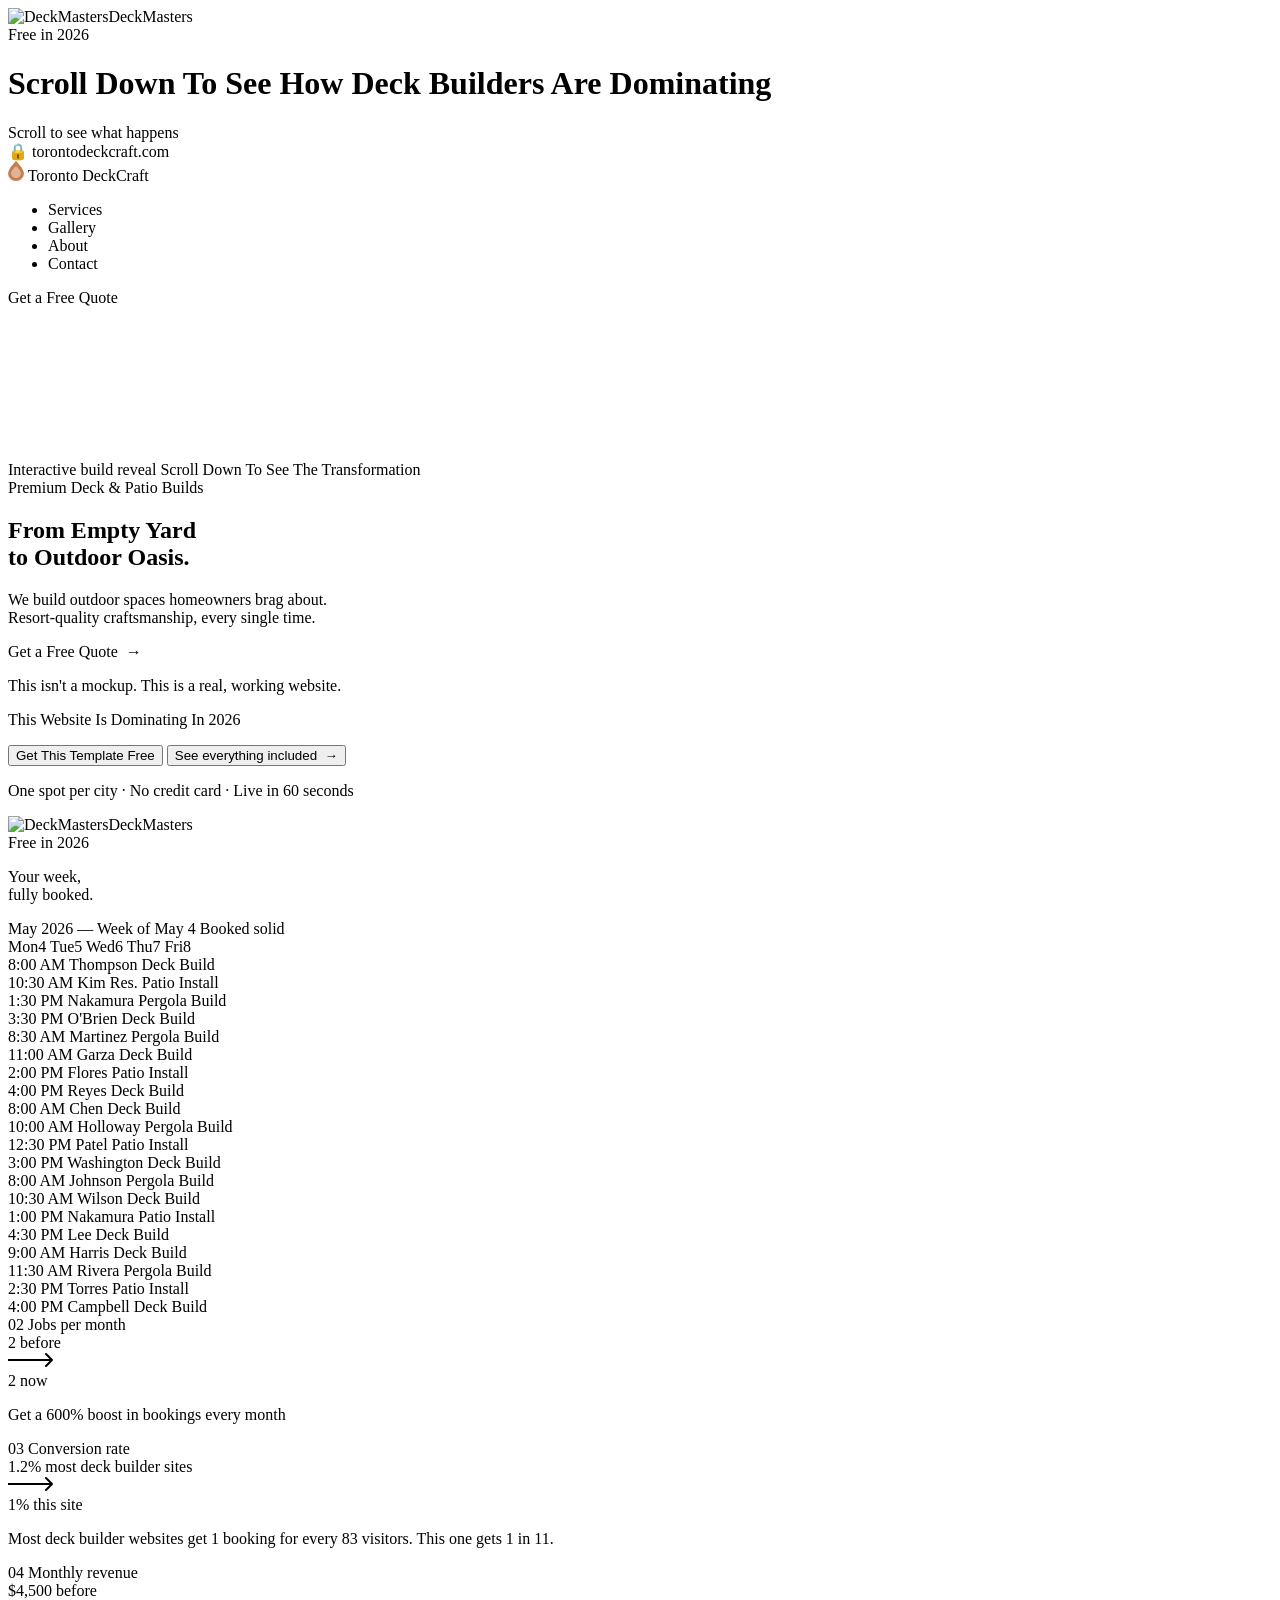
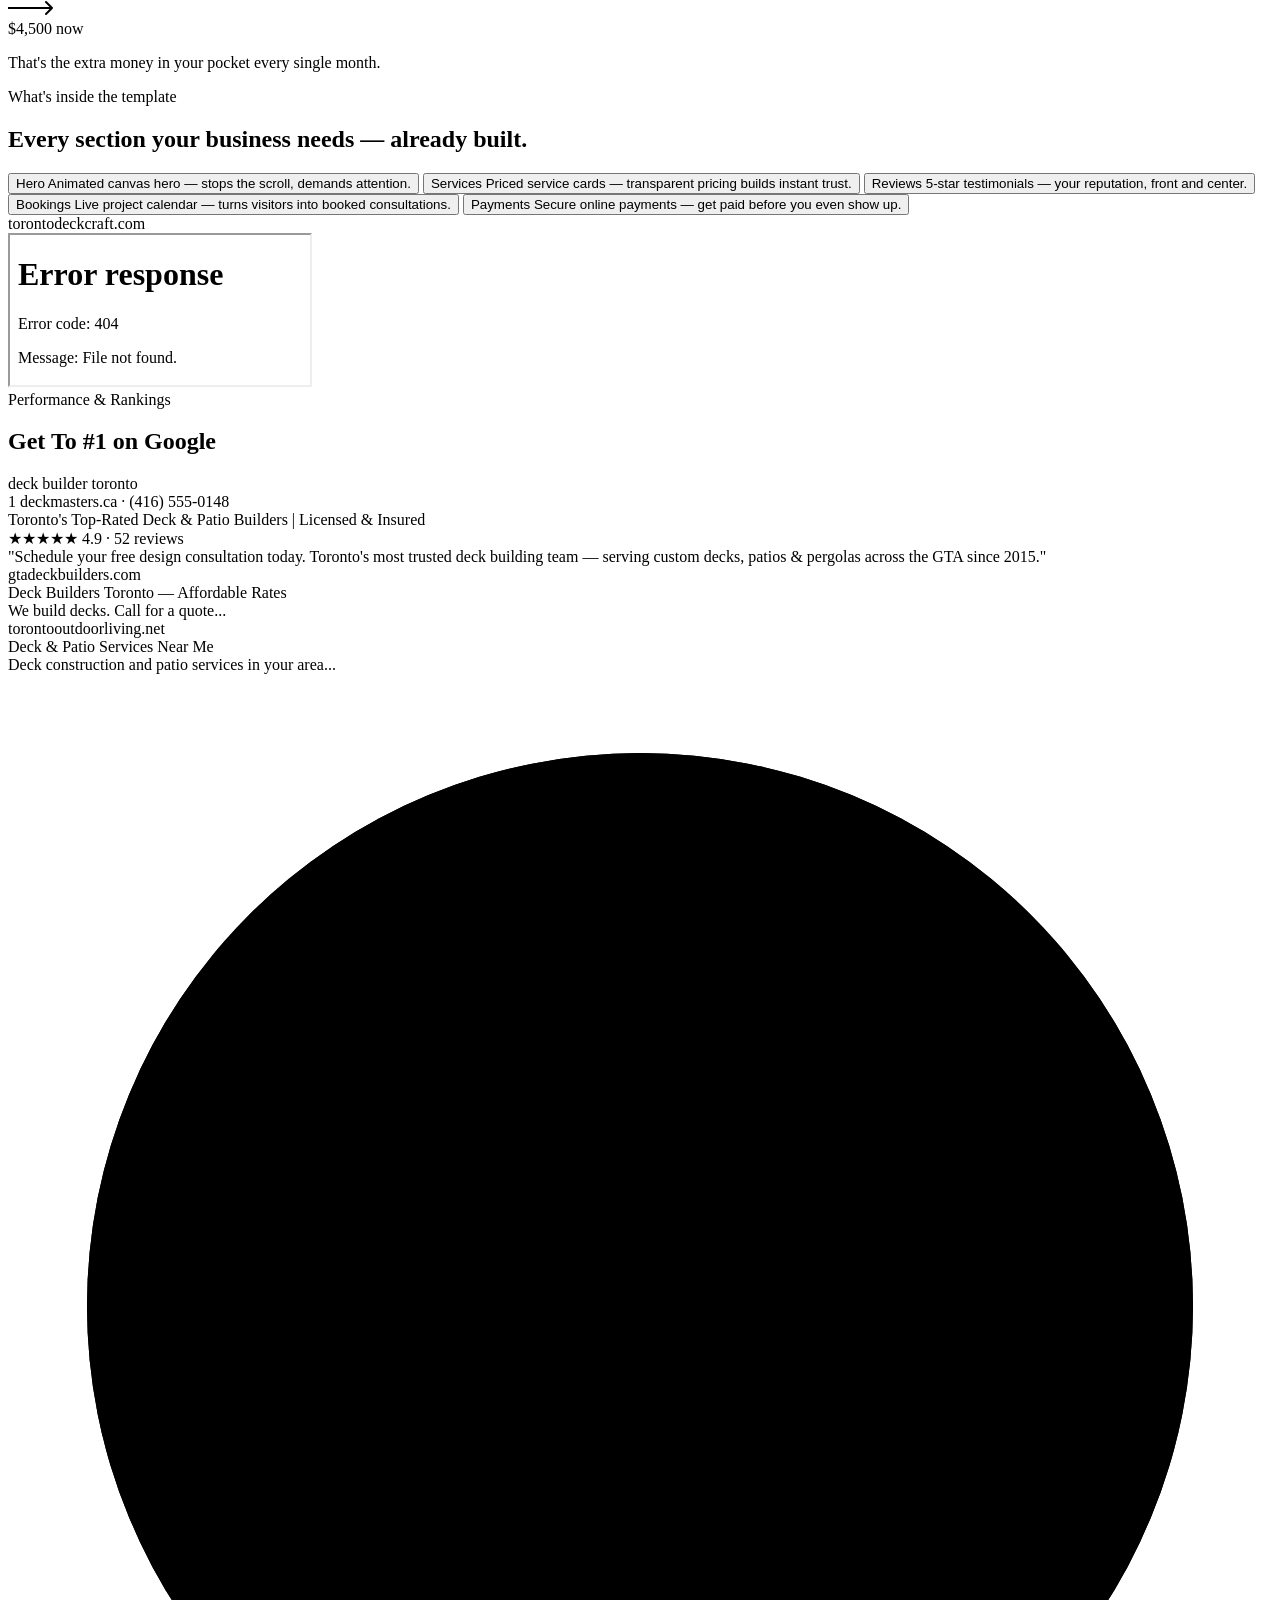
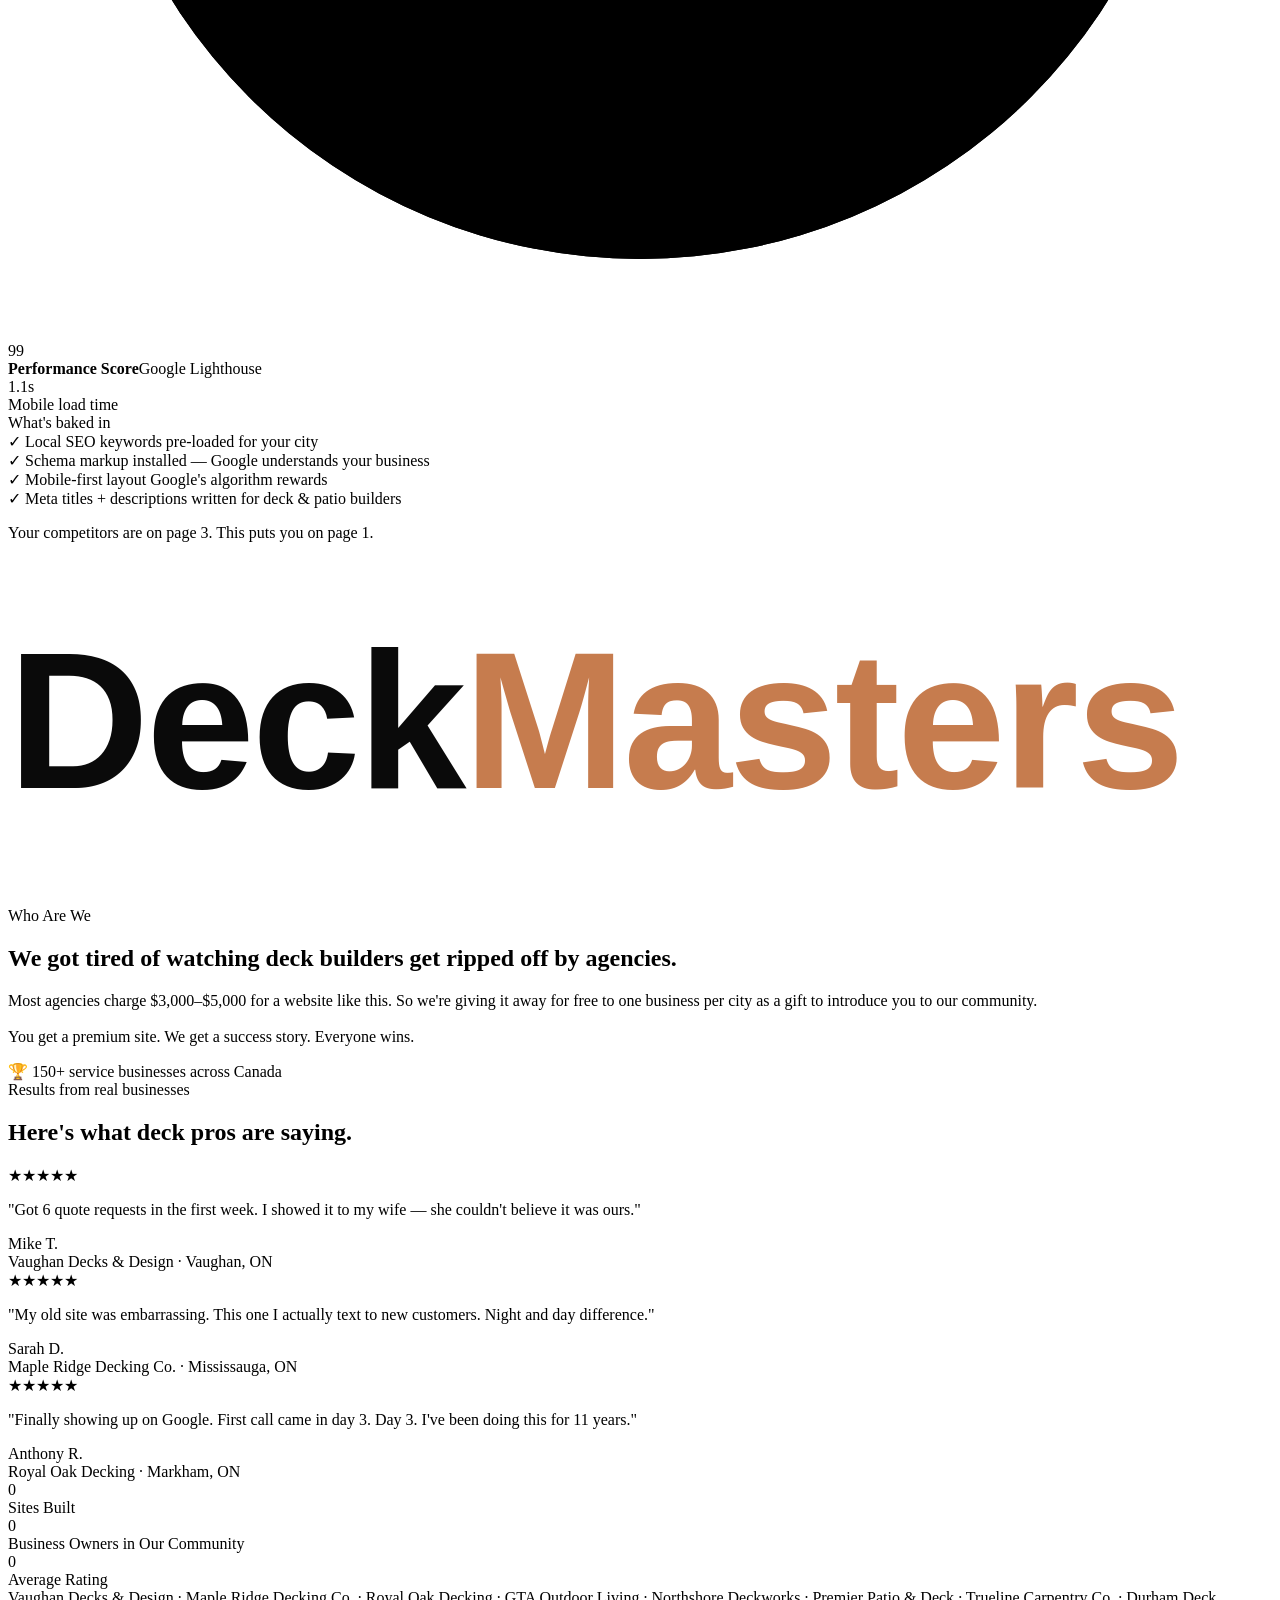
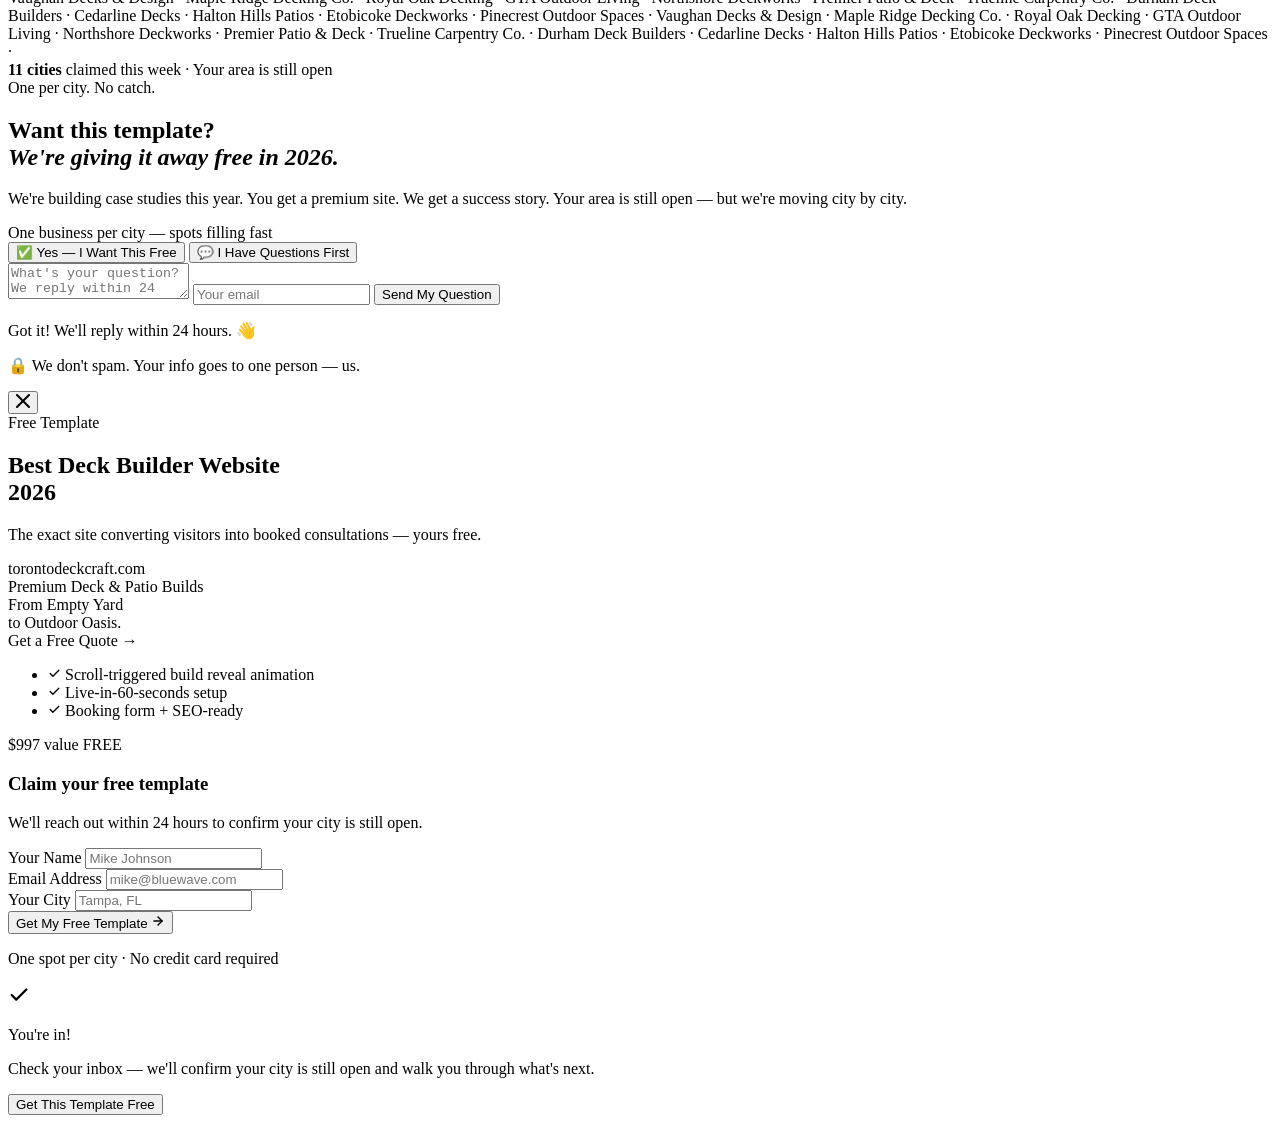
==== commit 5804b110: "Replace PoolMasters logo with DeckMasters wordmark" ====
--- a/free-template/.single/index.html
+++ b/free-template/.single/index.html
@@ -453,7 +453,11 @@
 
       <div class="who-logo-col" id="whoAvatarCol">
         <div class="who-logo-card">
-          <img class="who-logo-img" src="/deck-masters-site/free-template/assets/logo_full-D92G3PhU.png" alt="DeckMasters.dev" />
+          <svg class="who-logo-img" viewBox="0 0 220 60" role="img" aria-label="DeckMasters">
+            <text x="0" y="40" font-family="Montserrat, sans-serif" font-weight="800" font-size="34" letter-spacing="-0.5">
+              <tspan fill="#0a0a0a">Deck</tspan><tspan fill="#C67C4E">Masters</tspan>
+            </text>
+          </svg>
         </div>
       </div>
 
